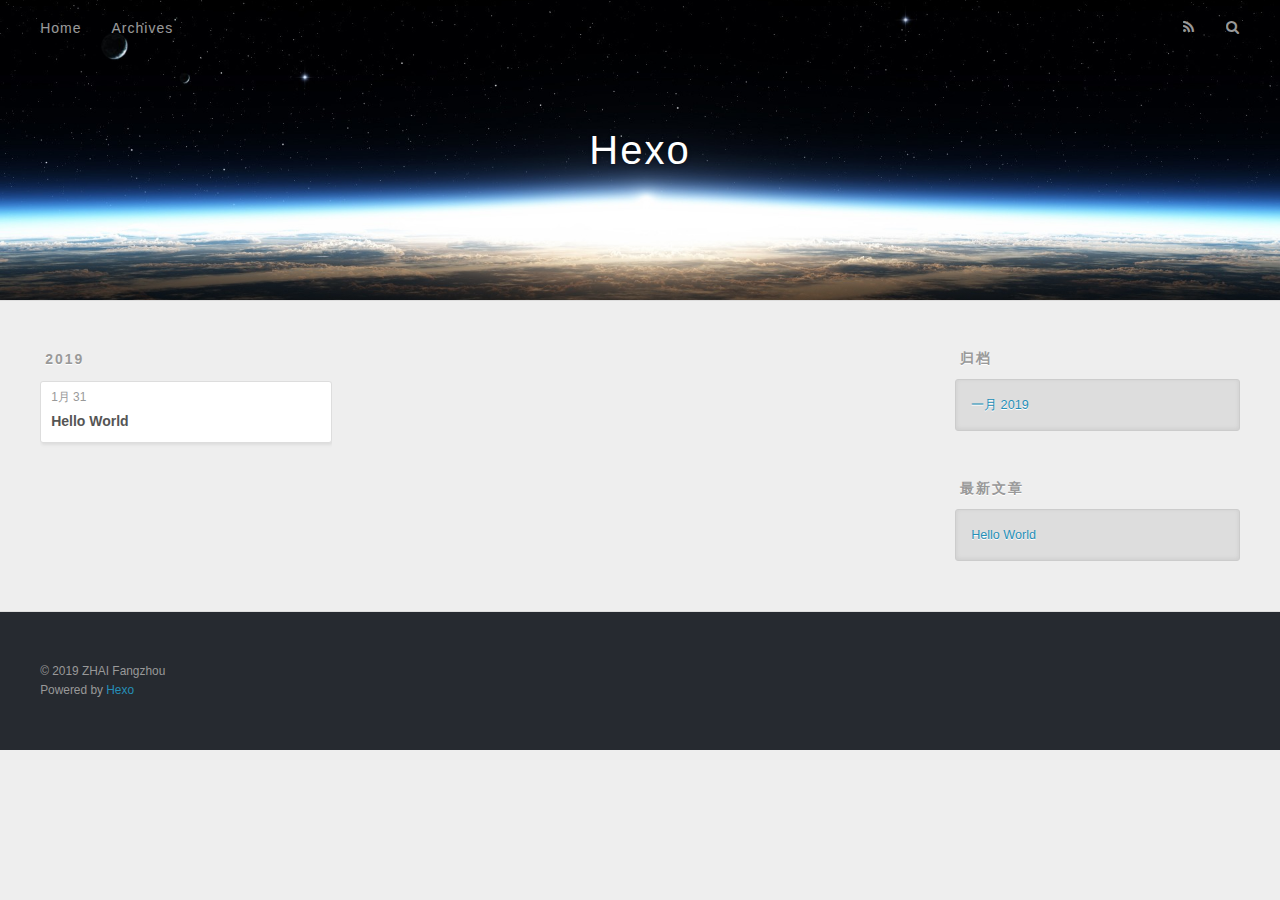
==== archives/index.html @ 112f68cb "Site updated: 2019-01-31 03:21:10" ====
<!DOCTYPE html>
<html>
<head><meta name="generator" content="Hexo 3.8.0">
  <meta charset="utf-8">
  

  
  <title>归档 | Hexo</title>
  <meta name="viewport" content="width=device-width, initial-scale=1, maximum-scale=1">
  <meta property="og:type" content="website">
<meta property="og:title" content="Hexo">
<meta property="og:url" content="http://yoursite.com/archives/index.html">
<meta property="og:site_name" content="Hexo">
<meta property="og:locale" content="zh-CN">
<meta name="twitter:card" content="summary">
<meta name="twitter:title" content="Hexo">
  
    <link rel="alternate" href="/atom.xml" title="Hexo" type="application/atom+xml">
  
  
    <link rel="icon" href="/favicon.png">
  
  
    <link href="//fonts.googleapis.com/css?family=Source+Code+Pro" rel="stylesheet" type="text/css">
  
  <link rel="stylesheet" href="/css/style.css">
</head>
</html>
<body>
  <div id="container">
    <div id="wrap">
      <header id="header">
  <div id="banner"></div>
  <div id="header-outer" class="outer">
    <div id="header-title" class="inner">
      <h1 id="logo-wrap">
        <a href="/" id="logo">Hexo</a>
      </h1>
      
    </div>
    <div id="header-inner" class="inner">
      <nav id="main-nav">
        <a id="main-nav-toggle" class="nav-icon"></a>
        
          <a class="main-nav-link" href="/">Home</a>
        
          <a class="main-nav-link" href="/archives">Archives</a>
        
      </nav>
      <nav id="sub-nav">
        
          <a id="nav-rss-link" class="nav-icon" href="/atom.xml" title="RSS Feed"></a>
        
        <a id="nav-search-btn" class="nav-icon" title="搜索"></a>
      </nav>
      <div id="search-form-wrap">
        <form action="//google.com/search" method="get" accept-charset="UTF-8" class="search-form"><input type="search" name="q" class="search-form-input" placeholder="Search"><button type="submit" class="search-form-submit">&#xF002;</button><input type="hidden" name="sitesearch" value="http://yoursite.com"></form>
      </div>
    </div>
  </div>
</header>
      <div class="outer">
        <section id="main">
  
  
    
    
      
      
      <section class="archives-wrap">
        <div class="archive-year-wrap">
          <a href="/archives/2019" class="archive-year">2019</a>
        </div>
        <div class="archives">
    
    <article class="archive-article archive-type-post">
  <div class="archive-article-inner">
    <header class="archive-article-header">
      <a href="/2019/01/31/hello-world/" class="archive-article-date">
  <time datetime="2019-01-30T18:17:20.003Z" itemprop="datePublished">1月 31</time>
</a>
      
  
    <h1 itemprop="name">
      <a class="archive-article-title" href="/2019/01/31/hello-world/">Hello World</a>
    </h1>
  

    </header>
  </div>
</article>
  
  
    </div></section>
  


</section>
        
          <aside id="sidebar">
  
    

  
    

  
    
  
    
  <div class="widget-wrap">
    <h3 class="widget-title">归档</h3>
    <div class="widget">
      <ul class="archive-list"><li class="archive-list-item"><a class="archive-list-link" href="/archives/2019/01/">一月 2019</a></li></ul>
    </div>
  </div>


  
    
  <div class="widget-wrap">
    <h3 class="widget-title">最新文章</h3>
    <div class="widget">
      <ul>
        
          <li>
            <a href="/2019/01/31/hello-world/">Hello World</a>
          </li>
        
      </ul>
    </div>
  </div>

  
</aside>
        
      </div>
      <footer id="footer">
  
  <div class="outer">
    <div id="footer-info" class="inner">
      &copy; 2019 ZHAI Fangzhou<br>
      Powered by <a href="http://hexo.io/" target="_blank">Hexo</a>
    </div>
  </div>
</footer>
    </div>
    <nav id="mobile-nav">
  
    <a href="/" class="mobile-nav-link">Home</a>
  
    <a href="/archives" class="mobile-nav-link">Archives</a>
  
</nav>
    

<script src="//ajax.googleapis.com/ajax/libs/jquery/2.0.3/jquery.min.js"></script>


  <link rel="stylesheet" href="/fancybox/jquery.fancybox.css">
  <script src="/fancybox/jquery.fancybox.pack.js"></script>


<script src="/js/script.js"></script>



  </div>
</body>
</html>
---- css/style.css ----
body {
  width: 100%;
}
body:before,
body:after {
  content: "";
  display: table;
}
body:after {
  clear: both;
}
html,
body,
div,
span,
applet,
object,
iframe,
h1,
h2,
h3,
h4,
h5,
h6,
p,
blockquote,
pre,
a,
abbr,
acronym,
address,
big,
cite,
code,
del,
dfn,
em,
img,
ins,
kbd,
q,
s,
samp,
small,
strike,
strong,
sub,
sup,
tt,
var,
dl,
dt,
dd,
ol,
ul,
li,
fieldset,
form,
label,
legend,
table,
caption,
tbody,
tfoot,
thead,
tr,
th,
td {
  margin: 0;
  padding: 0;
  border: 0;
  outline: 0;
  font-weight: inherit;
  font-style: inherit;
  font-family: inherit;
  font-size: 100%;
  vertical-align: baseline;
}
body {
  line-height: 1;
  color: #000;
  background: #fff;
}
ol,
ul {
  list-style: none;
}
table {
  border-collapse: separate;
  border-spacing: 0;
  vertical-align: middle;
}
caption,
th,
td {
  text-align: left;
  font-weight: normal;
  vertical-align: middle;
}
a img {
  border: none;
}
input,
button {
  margin: 0;
  padding: 0;
}
input::-moz-focus-inner,
button::-moz-focus-inner {
  border: 0;
  padding: 0;
}
@font-face {
  font-family: FontAwesome;
  font-style: normal;
  font-weight: normal;
  src: url("fonts/fontawesome-webfont.eot?v=#4.0.3");
  src: url("fonts/fontawesome-webfont.eot?#iefix&v=#4.0.3") format("embedded-opentype"), url("fonts/fontawesome-webfont.woff?v=#4.0.3") format("woff"), url("fonts/fontawesome-webfont.ttf?v=#4.0.3") format("truetype"), url("fonts/fontawesome-webfont.svg#fontawesomeregular?v=#4.0.3") format("svg");
}
html,
body,
#container {
  height: 100%;
}
body {
  background: #eee;
  font: 14px -apple-system, BlinkMacSystemFont, "Segoe UI", "Roboto", "Oxygen", "Ubuntu", "Cantarell", "Fira Sans", "Droid Sans", "Helvetica Neue", sans-serif;
  -webkit-text-size-adjust: 100%;
}
.outer {
  max-width: 1220px;
  margin: 0 auto;
  padding: 0 20px;
}
.outer:before,
.outer:after {
  content: "";
  display: table;
}
.outer:after {
  clear: both;
}
.inner {
  display: inline;
  float: left;
  width: 98.33333333333333%;
  margin: 0 0.833333333333333%;
}
.left,
.alignleft {
  float: left;
}
.right,
.alignright {
  float: right;
}
.clear {
  clear: both;
}
#container {
  position: relative;
}
.mobile-nav-on {
  overflow: hidden;
}
#wrap {
  height: 100%;
  width: 100%;
  position: absolute;
  top: 0;
  left: 0;
  -webkit-transition: 0.2s ease-out;
  -moz-transition: 0.2s ease-out;
  -ms-transition: 0.2s ease-out;
  transition: 0.2s ease-out;
  z-index: 1;
  background: #eee;
}
.mobile-nav-on #wrap {
  left: 280px;
}
@media screen and (min-width: 768px) {
  #main {
    display: inline;
    float: left;
    width: 73.33333333333333%;
    margin: 0 0.833333333333333%;
  }
}
.article-date,
.article-category-link,
.archive-year,
.widget-title {
  text-decoration: none;
  text-transform: uppercase;
  letter-spacing: 2px;
  color: #999;
  margin-bottom: 1em;
  margin-left: 5px;
  line-height: 1em;
  text-shadow: 0 1px #fff;
  font-weight: bold;
}
.article-inner,
.archive-article-inner {
  background: #fff;
  -webkit-box-shadow: 1px 2px 3px #ddd;
  box-shadow: 1px 2px 3px #ddd;
  border: 1px solid #ddd;
  border-radius: 3px;
}
.article-entry h1,
.widget h1 {
  font-size: 2em;
}
.article-entry h2,
.widget h2 {
  font-size: 1.5em;
}
.article-entry h3,
.widget h3 {
  font-size: 1.3em;
}
.article-entry h4,
.widget h4 {
  font-size: 1.2em;
}
.article-entry h5,
.widget h5 {
  font-size: 1em;
}
.article-entry h6,
.widget h6 {
  font-size: 1em;
  color: #999;
}
.article-entry hr,
.widget hr {
  border: 1px dashed #ddd;
}
.article-entry strong,
.widget strong {
  font-weight: bold;
}
.article-entry em,
.widget em,
.article-entry cite,
.widget cite {
  font-style: italic;
}
.article-entry sup,
.widget sup,
.article-entry sub,
.widget sub {
  font-size: 0.75em;
  line-height: 0;
  position: relative;
  vertical-align: baseline;
}
.article-entry sup,
.widget sup {
  top: -0.5em;
}
.article-entry sub,
.widget sub {
  bottom: -0.2em;
}
.article-entry small,
.widget small {
  font-size: 0.85em;
}
.article-entry acronym,
.widget acronym,
.article-entry abbr,
.widget abbr {
  border-bottom: 1px dotted;
}
.article-entry ul,
.widget ul,
.article-entry ol,
.widget ol,
.article-entry dl,
.widget dl {
  margin: 0 20px;
  line-height: 1.6em;
}
.article-entry ul ul,
.widget ul ul,
.article-entry ol ul,
.widget ol ul,
.article-entry ul ol,
.widget ul ol,
.article-entry ol ol,
.widget ol ol {
  margin-top: 0;
  margin-bottom: 0;
}
.article-entry ul,
.widget ul {
  list-style: disc;
}
.article-entry ol,
.widget ol {
  list-style: decimal;
}
.article-entry dt,
.widget dt {
  font-weight: bold;
}
#header {
  height: 300px;
  position: relative;
  border-bottom: 1px solid #ddd;
}
#header:before,
#header:after {
  content: "";
  position: absolute;
  left: 0;
  right: 0;
  height: 40px;
}
#header:before {
  top: 0;
  background: -webkit-linear-gradient(rgba(0,0,0,0.2), transparent);
  background: -moz-linear-gradient(rgba(0,0,0,0.2), transparent);
  background: -ms-linear-gradient(rgba(0,0,0,0.2), transparent);
  background: linear-gradient(rgba(0,0,0,0.2), transparent);
}
#header:after {
  bottom: 0;
  background: -webkit-linear-gradient(transparent, rgba(0,0,0,0.2));
  background: -moz-linear-gradient(transparent, rgba(0,0,0,0.2));
  background: -ms-linear-gradient(transparent, rgba(0,0,0,0.2));
  background: linear-gradient(transparent, rgba(0,0,0,0.2));
}
#header-outer {
  height: 100%;
  position: relative;
}
#header-inner {
  position: relative;
  overflow: hidden;
}
#banner {
  position: absolute;
  top: 0;
  left: 0;
  width: 100%;
  height: 100%;
  background: url("images/banner.jpg") center #000;
  -webkit-background-size: cover;
  -moz-background-size: cover;
  background-size: cover;
  z-index: -1;
}
#header-title {
  text-align: center;
  height: 40px;
  position: absolute;
  top: 50%;
  left: 0;
  margin-top: -20px;
}
#logo,
#subtitle {
  text-decoration: none;
  color: #fff;
  font-weight: 300;
  text-shadow: 0 1px 4px rgba(0,0,0,0.3);
}
#logo {
  font-size: 40px;
  line-height: 40px;
  letter-spacing: 2px;
}
#subtitle {
  font-size: 16px;
  line-height: 16px;
  letter-spacing: 1px;
}
#subtitle-wrap {
  margin-top: 16px;
}
#main-nav {
  float: left;
  margin-left: -15px;
}
.nav-icon,
.main-nav-link {
  float: left;
  color: #fff;
  opacity: 0.6;
  text-decoration: none;
  text-shadow: 0 1px rgba(0,0,0,0.2);
  -webkit-transition: opacity 0.2s;
  -moz-transition: opacity 0.2s;
  -ms-transition: opacity 0.2s;
  transition: opacity 0.2s;
  display: block;
  padding: 20px 15px;
}
.nav-icon:hover,
.main-nav-link:hover {
  opacity: 1;
}
.nav-icon {
  font-family: FontAwesome;
  text-align: center;
  font-size: 14px;
  width: 14px;
  height: 14px;
  padding: 20px 15px;
  position: relative;
  cursor: pointer;
}
.main-nav-link {
  font-weight: 300;
  letter-spacing: 1px;
}
@media screen and (max-width: 479px) {
  .main-nav-link {
    display: none;
  }
}
#main-nav-toggle {
  display: none;
}
#main-nav-toggle:before {
  content: "\f0c9";
}
@media screen and (max-width: 479px) {
  #main-nav-toggle {
    display: block;
  }
}
#sub-nav {
  float: right;
  margin-right: -15px;
}
#nav-rss-link:before {
  content: "\f09e";
}
#nav-search-btn:before {
  content: "\f002";
}
#search-form-wrap {
  position: absolute;
  top: 15px;
  width: 150px;
  height: 30px;
  right: -150px;
  opacity: 0;
  -webkit-transition: 0.2s ease-out;
  -moz-transition: 0.2s ease-out;
  -ms-transition: 0.2s ease-out;
  transition: 0.2s ease-out;
}
#search-form-wrap.on {
  opacity: 1;
  right: 0;
}
@media screen and (max-width: 479px) {
  #search-form-wrap {
    width: 100%;
    right: -100%;
  }
}
.search-form {
  position: absolute;
  top: 0;
  left: 0;
  right: 0;
  background: #fff;
  padding: 5px 15px;
  border-radius: 15px;
  -webkit-box-shadow: 0 0 10px rgba(0,0,0,0.3);
  box-shadow: 0 0 10px rgba(0,0,0,0.3);
}
.search-form-input {
  border: none;
  background: none;
  color: #555;
  width: 100%;
  font: 13px -apple-system, BlinkMacSystemFont, "Segoe UI", "Roboto", "Oxygen", "Ubuntu", "Cantarell", "Fira Sans", "Droid Sans", "Helvetica Neue", sans-serif;
  outline: none;
}
.search-form-input::-webkit-search-results-decoration,
.search-form-input::-webkit-search-cancel-button {
  -webkit-appearance: none;
}
.search-form-submit {
  position: absolute;
  top: 50%;
  right: 10px;
  margin-top: -7px;
  font: 13px FontAwesome;
  border: none;
  background: none;
  color: #bbb;
  cursor: pointer;
}
.search-form-submit:hover,
.search-form-submit:focus {
  color: #777;
}
.article {
  margin: 50px 0;
}
.article-inner {
  overflow: hidden;
}
.article-meta:before,
.article-meta:after {
  content: "";
  display: table;
}
.article-meta:after {
  clear: both;
}
.article-date {
  float: left;
}
.article-category {
  float: left;
  line-height: 1em;
  color: #ccc;
  text-shadow: 0 1px #fff;
  margin-left: 8px;
}
.article-category:before {
  content: "\2022";
}
.article-category-link {
  margin: 0 12px 1em;
}
.article-header {
  padding: 20px 20px 0;
}
.article-title {
  text-decoration: none;
  font-size: 2em;
  font-weight: bold;
  color: #555;
  line-height: 1.1em;
  -webkit-transition: color 0.2s;
  -moz-transition: color 0.2s;
  -ms-transition: color 0.2s;
  transition: color 0.2s;
}
a.article-title:hover {
  color: #258fb8;
}
.article-entry {
  color: #555;
  padding: 0 20px;
}
.article-entry:before,
.article-entry:after {
  content: "";
  display: table;
}
.article-entry:after {
  clear: both;
}
.article-entry p,
.article-entry table {
  line-height: 1.6em;
  margin: 1.6em 0;
}
.article-entry h1,
.article-entry h2,
.article-entry h3,
.article-entry h4,
.article-entry h5,
.article-entry h6 {
  font-weight: bold;
}
.article-entry h1,
.article-entry h2,
.article-entry h3,
.article-entry h4,
.article-entry h5,
.article-entry h6 {
  line-height: 1.1em;
  margin: 1.1em 0;
}
.article-entry a {
  color: #258fb8;
  text-decoration: none;
}
.article-entry a:hover {
  text-decoration: underline;
}
.article-entry ul,
.article-entry ol,
.article-entry dl {
  margin-top: 1.6em;
  margin-bottom: 1.6em;
}
.article-entry img,
.article-entry video {
  max-width: 100%;
  height: auto;
  display: block;
  margin: auto;
}
.article-entry iframe {
  border: none;
}
.article-entry table {
  width: 100%;
  border-collapse: collapse;
  border-spacing: 0;
}
.article-entry th {
  font-weight: bold;
  border-bottom: 3px solid #ddd;
  padding-bottom: 0.5em;
}
.article-entry td {
  border-bottom: 1px solid #ddd;
  padding: 10px 0;
}
.article-entry blockquote {
  font-family: Georgia, "Times New Roman", serif;
  font-size: 1.4em;
  margin: 1.6em 20px;
  text-align: center;
}
.article-entry blockquote footer {
  font-size: 14px;
  margin: 1.6em 0;
  font-family: -apple-system, BlinkMacSystemFont, "Segoe UI", "Roboto", "Oxygen", "Ubuntu", "Cantarell", "Fira Sans", "Droid Sans", "Helvetica Neue", sans-serif;
}
.article-entry blockquote footer cite:before {
  content: "—";
  padding: 0 0.5em;
}
.article-entry .pullquote {
  text-align: left;
  width: 45%;
  margin: 0;
}
.article-entry .pullquote.left {
  margin-left: 0.5em;
  margin-right: 1em;
}
.article-entry .pullquote.right {
  margin-right: 0.5em;
  margin-left: 1em;
}
.article-entry .caption {
  color: #999;
  display: block;
  font-size: 0.9em;
  margin-top: 0.5em;
  position: relative;
  text-align: center;
}
.article-entry .video-container {
  position: relative;
  padding-top: 56.25%;
  height: 0;
  overflow: hidden;
}
.article-entry .video-container iframe,
.article-entry .video-container object,
.article-entry .video-container embed {
  position: absolute;
  top: 0;
  left: 0;
  width: 100%;
  height: 100%;
  margin-top: 0;
}
.article-more-link a {
  display: inline-block;
  line-height: 1em;
  padding: 6px 15px;
  border-radius: 15px;
  background: #eee;
  color: #999;
  text-shadow: 0 1px #fff;
  text-decoration: none;
}
.article-more-link a:hover {
  background: #258fb8;
  color: #fff;
  text-decoration: none;
  text-shadow: 0 1px #1e7293;
}
.article-footer {
  font-size: 0.85em;
  line-height: 1.6em;
  border-top: 1px solid #ddd;
  padding-top: 1.6em;
  margin: 0 20px 20px;
}
.article-footer:before,
.article-footer:after {
  content: "";
  display: table;
}
.article-footer:after {
  clear: both;
}
.article-footer a {
  color: #999;
  text-decoration: none;
}
.article-footer a:hover {
  color: #555;
}
.article-tag-list-item {
  float: left;
  margin-right: 10px;
}
.article-tag-list-link:before {
  content: "#";
}
.article-comment-link {
  float: right;
}
.article-comment-link:before {
  content: "\f075";
  font-family: FontAwesome;
  padding-right: 8px;
}
.article-share-link {
  cursor: pointer;
  float: right;
  margin-left: 20px;
}
.article-share-link:before {
  content: "\f064";
  font-family: FontAwesome;
  padding-right: 6px;
}
#article-nav {
  position: relative;
}
#article-nav:before,
#article-nav:after {
  content: "";
  display: table;
}
#article-nav:after {
  clear: both;
}
@media screen and (min-width: 768px) {
  #article-nav {
    margin: 50px 0;
  }
  #article-nav:before {
    width: 8px;
    height: 8px;
    position: absolute;
    top: 50%;
    left: 50%;
    margin-top: -4px;
    margin-left: -4px;
    content: "";
    border-radius: 50%;
    background: #ddd;
    -webkit-box-shadow: 0 1px 2px #fff;
    box-shadow: 0 1px 2px #fff;
  }
}
.article-nav-link-wrap {
  text-decoration: none;
  text-shadow: 0 1px #fff;
  color: #999;
  -webkit-box-sizing: border-box;
  -moz-box-sizing: border-box;
  box-sizing: border-box;
  margin-top: 50px;
  text-align: center;
  display: block;
}
.article-nav-link-wrap:hover {
  color: #555;
}
@media screen and (min-width: 768px) {
  .article-nav-link-wrap {
    width: 50%;
    margin-top: 0;
  }
}
@media screen and (min-width: 768px) {
  #article-nav-newer {
    float: left;
    text-align: right;
    padding-right: 20px;
  }
}
@media screen and (min-width: 768px) {
  #article-nav-older {
    float: right;
    text-align: left;
    padding-left: 20px;
  }
}
.article-nav-caption {
  text-transform: uppercase;
  letter-spacing: 2px;
  color: #ddd;
  line-height: 1em;
  font-weight: bold;
}
#article-nav-newer .article-nav-caption {
  margin-right: -2px;
}
.article-nav-title {
  font-size: 0.85em;
  line-height: 1.6em;
  margin-top: 0.5em;
}
.article-share-box {
  position: absolute;
  display: none;
  background: #fff;
  -webkit-box-shadow: 1px 2px 10px rgba(0,0,0,0.2);
  box-shadow: 1px 2px 10px rgba(0,0,0,0.2);
  border-radius: 3px;
  margin-left: -145px;
  overflow: hidden;
  z-index: 1;
}
.article-share-box.on {
  display: block;
}
.article-share-input {
  width: 100%;
  background: none;
  -webkit-box-sizing: border-box;
  -moz-box-sizing: border-box;
  box-sizing: border-box;
  font: 14px -apple-system, BlinkMacSystemFont, "Segoe UI", "Roboto", "Oxygen", "Ubuntu", "Cantarell", "Fira Sans", "Droid Sans", "Helvetica Neue", sans-serif;
  padding: 0 15px;
  color: #555;
  outline: none;
  border: 1px solid #ddd;
  border-radius: 3px 3px 0 0;
  height: 36px;
  line-height: 36px;
}
.article-share-links {
  background: #eee;
}
.article-share-links:before,
.article-share-links:after {
  content: "";
  display: table;
}
.article-share-links:after {
  clear: both;
}
.article-share-twitter,
.article-share-facebook,
.article-share-pinterest,
.article-share-google {
  width: 50px;
  height: 36px;
  display: block;
  float: left;
  position: relative;
  color: #999;
  text-shadow: 0 1px #fff;
}
.article-share-twitter:before,
.article-share-facebook:before,
.article-share-pinterest:before,
.article-share-google:before {
  font-size: 20px;
  font-family: FontAwesome;
  width: 20px;
  height: 20px;
  position: absolute;
  top: 50%;
  left: 50%;
  margin-top: -10px;
  margin-left: -10px;
  text-align: center;
}
.article-share-twitter:hover,
.article-share-facebook:hover,
.article-share-pinterest:hover,
.article-share-google:hover {
  color: #fff;
}
.article-share-twitter:before {
  content: "\f099";
}
.article-share-twitter:hover {
  background: #00aced;
  text-shadow: 0 1px #008abe;
}
.article-share-facebook:before {
  content: "\f09a";
}
.article-share-facebook:hover {
  background: #3b5998;
  text-shadow: 0 1px #2f477a;
}
.article-share-pinterest:before {
  content: "\f0d2";
}
.article-share-pinterest:hover {
  background: #cb2027;
  text-shadow: 0 1px #a21a1f;
}
.article-share-google:before {
  content: "\f0d5";
}
.article-share-google:hover {
  background: #dd4b39;
  text-shadow: 0 1px #be3221;
}
.article-gallery {
  background: #000;
  position: relative;
}
.article-gallery-photos {
  position: relative;
  overflow: hidden;
}
.article-gallery-img {
  display: none;
  max-width: 100%;
}
.article-gallery-img:first-child {
  display: block;
}
.article-gallery-img.loaded {
  position: absolute;
  display: block;
}
.article-gallery-img img {
  display: block;
  max-width: 100%;
  margin: 0 auto;
}
#comments {
  background: #fff;
  -webkit-box-shadow: 1px 2px 3px #ddd;
  box-shadow: 1px 2px 3px #ddd;
  padding: 20px;
  border: 1px solid #ddd;
  border-radius: 3px;
  margin: 50px 0;
}
#comments a {
  color: #258fb8;
}
.archives-wrap {
  margin: 50px 0;
}
.archives:before,
.archives:after {
  content: "";
  display: table;
}
.archives:after {
  clear: both;
}
.archive-year-wrap {
  margin-bottom: 1em;
}
.archives {
  -webkit-column-gap: 10px;
  -moz-column-gap: 10px;
  column-gap: 10px;
}
@media screen and (min-width: 480px) and (max-width: 767px) {
  .archives {
    -webkit-column-count: 2;
    -moz-column-count: 2;
    column-count: 2;
  }
}
@media screen and (min-width: 768px) {
  .archives {
    -webkit-column-count: 3;
    -moz-column-count: 3;
    column-count: 3;
  }
}
.archive-article {
  -webkit-column-break-inside: avoid;
  page-break-inside: avoid;
  overflow: hidden;
  break-inside: avoid-column;
}
.archive-article-inner {
  padding: 10px;
  margin-bottom: 15px;
}
.archive-article-title {
  text-decoration: none;
  font-weight: bold;
  color: #555;
  -webkit-transition: color 0.2s;
  -moz-transition: color 0.2s;
  -ms-transition: color 0.2s;
  transition: color 0.2s;
  line-height: 1.6em;
}
.archive-article-title:hover {
  color: #258fb8;
}
.archive-article-footer {
  margin-top: 1em;
}
.archive-article-date {
  color: #999;
  text-decoration: none;
  font-size: 0.85em;
  line-height: 1em;
  margin-bottom: 0.5em;
  display: block;
}
#page-nav {
  margin: 50px auto;
  background: #fff;
  -webkit-box-shadow: 1px 2px 3px #ddd;
  box-shadow: 1px 2px 3px #ddd;
  border: 1px solid #ddd;
  border-radius: 3px;
  text-align: center;
  color: #999;
  overflow: hidden;
}
#page-nav:before,
#page-nav:after {
  content: "";
  display: table;
}
#page-nav:after {
  clear: both;
}
#page-nav a,
#page-nav span {
  padding: 10px 20px;
  line-height: 1;
  height: 2ex;
}
#page-nav a {
  color: #999;
  text-decoration: none;
}
#page-nav a:hover {
  background: #999;
  color: #fff;
}
#page-nav .prev {
  float: left;
}
#page-nav .next {
  float: right;
}
#page-nav .page-number {
  display: inline-block;
}
@media screen and (max-width: 479px) {
  #page-nav .page-number {
    display: none;
  }
}
#page-nav .current {
  color: #555;
  font-weight: bold;
}
#page-nav .space {
  color: #ddd;
}
#footer {
  background: #262a30;
  padding: 50px 0;
  border-top: 1px solid #ddd;
  color: #999;
}
#footer a {
  color: #258fb8;
  text-decoration: none;
}
#footer a:hover {
  text-decoration: underline;
}
#footer-info {
  line-height: 1.6em;
  font-size: 0.85em;
}
.article-entry pre,
.article-entry .highlight {
  background: #2d2d2d;
  margin: 0 -20px;
  padding: 15px 20px;
  border-style: solid;
  border-color: #ddd;
  border-width: 1px 0;
  overflow: auto;
  color: #ccc;
  line-height: 22.400000000000002px;
}
.article-entry .highlight .gutter pre,
.article-entry .gist .gist-file .gist-data .line-numbers {
  color: #666;
  font-size: 0.85em;
}
.article-entry pre,
.article-entry code {
  font-family: "Source Code Pro", Consolas, Monaco, Menlo, Consolas, monospace;
}
.article-entry code {
  background: #eee;
  text-shadow: 0 1px #fff;
  padding: 0 0.3em;
}
.article-entry pre code {
  background: none;
  text-shadow: none;
  padding: 0;
}
.article-entry .highlight pre {
  border: none;
  margin: 0;
  padding: 0;
}
.article-entry .highlight table {
  margin: 0;
  width: auto;
}
.article-entry .highlight td {
  border: none;
  padding: 0;
}
.article-entry .highlight figcaption {
  font-size: 0.85em;
  color: #999;
  line-height: 1em;
  margin-bottom: 1em;
}
.article-entry .highlight figcaption:before,
.article-entry .highlight figcaption:after {
  content: "";
  display: table;
}
.article-entry .highlight figcaption:after {
  clear: both;
}
.article-entry .highlight figcaption a {
  float: right;
}
.article-entry .highlight .gutter pre {
  text-align: right;
  padding-right: 20px;
}
.article-entry .highlight .line {
  height: 22.400000000000002px;
}
.article-entry .highlight .line.marked {
  background: #515151;
}
.article-entry .gist {
  margin: 0 -20px;
  border-style: solid;
  border-color: #ddd;
  border-width: 1px 0;
  background: #2d2d2d;
  padding: 15px 20px 15px 0;
}
.article-entry .gist .gist-file {
  border: none;
  font-family: "Source Code Pro", Consolas, Monaco, Menlo, Consolas, monospace;
  margin: 0;
}
.article-entry .gist .gist-file .gist-data {
  background: none;
  border: none;
}
.article-entry .gist .gist-file .gist-data .line-numbers {
  background: none;
  border: none;
  padding: 0 20px 0 0;
}
.article-entry .gist .gist-file .gist-data .line-data {
  padding: 0 !important;
}
.article-entry .gist .gist-file .highlight {
  margin: 0;
  padding: 0;
  border: none;
}
.article-entry .gist .gist-file .gist-meta {
  background: #2d2d2d;
  color: #999;
  font: 0.85em -apple-system, BlinkMacSystemFont, "Segoe UI", "Roboto", "Oxygen", "Ubuntu", "Cantarell", "Fira Sans", "Droid Sans", "Helvetica Neue", sans-serif;
  text-shadow: 0 0;
  padding: 0;
  margin-top: 1em;
  margin-left: 20px;
}
.article-entry .gist .gist-file .gist-meta a {
  color: #258fb8;
  font-weight: normal;
}
.article-entry .gist .gist-file .gist-meta a:hover {
  text-decoration: underline;
}
pre .comment,
pre .title {
  color: #999;
}
pre .variable,
pre .attribute,
pre .tag,
pre .regexp,
pre .ruby .constant,
pre .xml .tag .title,
pre .xml .pi,
pre .xml .doctype,
pre .html .doctype,
pre .css .id,
pre .css .class,
pre .css .pseudo {
  color: #f2777a;
}
pre .number,
pre .preprocessor,
pre .built_in,
pre .literal,
pre .params,
pre .constant {
  color: #f99157;
}
pre .class,
pre .ruby .class .title,
pre .css .rules .attribute {
  color: #9c9;
}
pre .string,
pre .value,
pre .inheritance,
pre .header,
pre .ruby .symbol,
pre .xml .cdata {
  color: #9c9;
}
pre .css .hexcolor {
  color: #6cc;
}
pre .function,
pre .python .decorator,
pre .python .title,
pre .ruby .function .title,
pre .ruby .title .keyword,
pre .perl .sub,
pre .javascript .title,
pre .coffeescript .title {
  color: #69c;
}
pre .keyword,
pre .javascript .function {
  color: #c9c;
}
@media screen and (max-width: 479px) {
  #mobile-nav {
    position: absolute;
    top: 0;
    left: 0;
    width: 280px;
    height: 100%;
    background: #191919;
    border-right: 1px solid #fff;
  }
}
@media screen and (max-width: 479px) {
  .mobile-nav-link {
    display: block;
    color: #999;
    text-decoration: none;
    padding: 15px 20px;
    font-weight: bold;
  }
  .mobile-nav-link:hover {
    color: #fff;
  }
}
@media screen and (min-width: 768px) {
  #sidebar {
    display: inline;
    float: left;
    width: 23.333333333333332%;
    margin: 0 0.833333333333333%;
  }
}
.widget-wrap {
  margin: 50px 0;
}
.widget {
  color: #777;
  text-shadow: 0 1px #fff;
  background: #ddd;
  -webkit-box-shadow: 0 -1px 4px #ccc inset;
  box-shadow: 0 -1px 4px #ccc inset;
  border: 1px solid #ccc;
  padding: 15px;
  border-radius: 3px;
}
.widget a {
  color: #258fb8;
  text-decoration: none;
}
.widget a:hover {
  text-decoration: underline;
}
.widget ul ul,
.widget ol ul,
.widget dl ul,
.widget ul ol,
.widget ol ol,
.widget dl ol,
.widget ul dl,
.widget ol dl,
.widget dl dl {
  margin-left: 15px;
  list-style: disc;
}
.widget {
  line-height: 1.6em;
  word-wrap: break-word;
  font-size: 0.9em;
}
.widget ul,
.widget ol {
  list-style: none;
  margin: 0;
}
.widget ul ul,
.widget ol ul,
.widget ul ol,
.widget ol ol {
  margin: 0 20px;
}
.widget ul ul,
.widget ol ul {
  list-style: disc;
}
.widget ul ol,
.widget ol ol {
  list-style: decimal;
}
.category-list-count,
.tag-list-count,
.archive-list-count {
  padding-left: 5px;
  color: #999;
  font-size: 0.85em;
}
.category-list-count:before,
.tag-list-count:before,
.archive-list-count:before {
  content: "(";
}
.category-list-count:after,
.tag-list-count:after,
.archive-list-count:after {
  content: ")";
}
.tagcloud a {
  margin-right: 5px;
  display: inline-block;
}
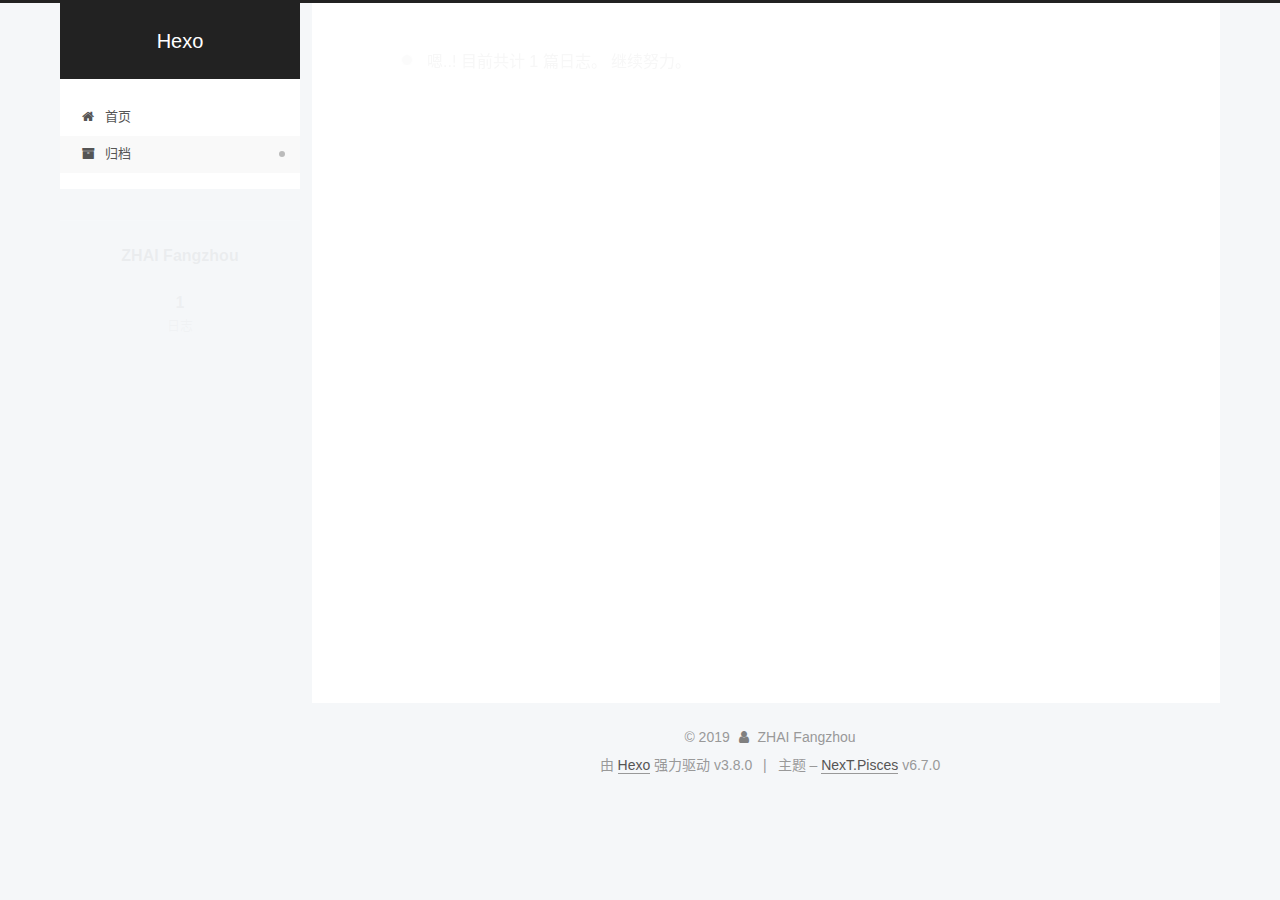
==== commit 9be458df: "Site updated: 2019-01-31 03:28:01" ====
--- a/archives/index.html
+++ b/archives/index.html
@@ -1,12 +1,101 @@
 <!DOCTYPE html>
-<html>
+
+
+
+
+
+
+
+
+
+
+
+
+  
+
+
+<html class="theme-next pisces use-motion" lang="zh-CN">
 <head><meta name="generator" content="Hexo 3.8.0">
-  <meta charset="utf-8">
-  
-
-  
-  <title>归档 | Hexo</title>
-  <meta name="viewport" content="width=device-width, initial-scale=1, maximum-scale=1">
+  <meta charset="UTF-8">
+<meta http-equiv="X-UA-Compatible" content="IE=edge">
+<meta name="viewport" content="width=device-width, initial-scale=1, maximum-scale=2">
+<meta name="theme-color" content="#222">
+
+
+
+
+
+
+
+
+
+
+
+
+
+
+
+
+
+
+
+
+
+
+
+
+
+
+<link rel="stylesheet" href="/lib/font-awesome/css/font-awesome.min.css?v=4.6.2">
+
+<link rel="stylesheet" href="/css/main.css?v=6.7.0">
+
+
+  <link rel="apple-touch-icon" sizes="180x180" href="/images/apple-touch-icon-next.png?v=6.7.0">
+
+
+  <link rel="icon" type="image/png" sizes="32x32" href="/images/favicon-32x32-next.png?v=6.7.0">
+
+
+  <link rel="icon" type="image/png" sizes="16x16" href="/images/favicon-16x16-next.png?v=6.7.0">
+
+
+  <link rel="mask-icon" href="/images/logo.svg?v=6.7.0" color="#222">
+
+
+
+
+
+
+
+<script id="hexo.configurations">
+  var NexT = window.NexT || {};
+  var CONFIG = {
+    root: '/',
+    scheme: 'Pisces',
+    version: '6.7.0',
+    sidebar: {"position":"left","display":"post","offset":12,"b2t":false,"scrollpercent":false,"onmobile":false},
+    fancybox: false,
+    fastclick: false,
+    lazyload: false,
+    tabs: true,
+    motion: {"enable":true,"async":false,"transition":{"post_block":"fadeIn","post_header":"slideDownIn","post_body":"slideDownIn","coll_header":"slideLeftIn","sidebar":"slideUpIn"}},
+    algolia: {
+      applicationID: '',
+      apiKey: '',
+      indexName: '',
+      hits: {"per_page":10},
+      labels: {"input_placeholder":"Search for Posts","hits_empty":"We didn't find any results for the search: ${query}","hits_stats":"${hits} results found in ${time} ms"}
+    }
+  };
+</script>
+
+
+  
+
+
+
+
   <meta property="og:type" content="website">
 <meta property="og:title" content="Hexo">
 <meta property="og:url" content="http://yoursite.com/archives/index.html">
@@ -14,157 +103,505 @@
 <meta property="og:locale" content="zh-CN">
 <meta name="twitter:card" content="summary">
 <meta name="twitter:title" content="Hexo">
-  
-    <link rel="alternate" href="/atom.xml" title="Hexo" type="application/atom+xml">
-  
-  
-    <link rel="icon" href="/favicon.png">
-  
-  
-    <link href="//fonts.googleapis.com/css?family=Source+Code+Pro" rel="stylesheet" type="text/css">
-  
-  <link rel="stylesheet" href="/css/style.css">
+
+
+
+
+
+
+  <link rel="canonical" href="http://yoursite.com/archives/">
+
+
+
+<script id="page.configurations">
+  CONFIG.page = {
+    sidebar: "",
+  };
+</script>
+
+  <title>归档 | Hexo</title>
+  
+
+
+
+
+
+
+
+
+
+
+
+
+  <noscript>
+  <style>
+  .use-motion .motion-element,
+  .use-motion .brand,
+  .use-motion .menu-item,
+  .sidebar-inner,
+  .use-motion .post-block,
+  .use-motion .pagination,
+  .use-motion .comments,
+  .use-motion .post-header,
+  .use-motion .post-body,
+  .use-motion .collection-title { opacity: initial; }
+
+  .use-motion .logo,
+  .use-motion .site-title,
+  .use-motion .site-subtitle {
+    opacity: initial;
+    top: initial;
+  }
+
+  .use-motion .logo-line-before i { left: initial; }
+  .use-motion .logo-line-after i { right: initial; }
+  </style>
+</noscript>
+
 </head>
-</html>
-<body>
-  <div id="container">
-    <div id="wrap">
-      <header id="header">
-  <div id="banner"></div>
-  <div id="header-outer" class="outer">
-    <div id="header-title" class="inner">
-      <h1 id="logo-wrap">
-        <a href="/" id="logo">Hexo</a>
-      </h1>
-      
+
+<body itemscope="" itemtype="http://schema.org/WebPage" lang="zh-CN">
+
+  
+  
+    
+  
+
+  <div class="container sidebar-position-left page-archive">
+    <div class="headband"></div>
+
+    <header id="header" class="header" itemscope="" itemtype="http://schema.org/WPHeader">
+      <div class="header-inner"><div class="site-brand-wrapper">
+  <div class="site-meta">
+    
+
+    <div class="custom-logo-site-title">
+      <a href="/" class="brand" rel="start">
+        <span class="logo-line-before"><i></i></span>
+        <span class="site-title">Hexo</span>
+        <span class="logo-line-after"><i></i></span>
+      </a>
     </div>
-    <div id="header-inner" class="inner">
-      <nav id="main-nav">
-        <a id="main-nav-toggle" class="nav-icon"></a>
-        
-          <a class="main-nav-link" href="/">Home</a>
-        
-          <a class="main-nav-link" href="/archives">Archives</a>
-        
-      </nav>
-      <nav id="sub-nav">
-        
-          <a id="nav-rss-link" class="nav-icon" href="/atom.xml" title="RSS Feed"></a>
-        
-        <a id="nav-search-btn" class="nav-icon" title="搜索"></a>
-      </nav>
-      <div id="search-form-wrap">
-        <form action="//google.com/search" method="get" accept-charset="UTF-8" class="search-form"><input type="search" name="q" class="search-form-input" placeholder="Search"><button type="submit" class="search-form-submit">&#xF002;</button><input type="hidden" name="sitesearch" value="http://yoursite.com"></form>
+    
+    
+  </div>
+
+  <div class="site-nav-toggle">
+    <button aria-label="切换导航栏">
+      <span class="btn-bar"></span>
+      <span class="btn-bar"></span>
+      <span class="btn-bar"></span>
+    </button>
+  </div>
+</div>
+
+
+
+<nav class="site-nav">
+  
+    <ul id="menu" class="menu">
+      
+        
+        
+        
+          
+          <li class="menu-item menu-item-home">
+
+    
+    
+    
+      
+    
+
+    
+
+    <a href="/" rel="section"><i class="menu-item-icon fa fa-fw fa-home"></i> <br>首页</a>
+
+  </li>
+        
+        
+        
+          
+          <li class="menu-item menu-item-archives menu-item-active">
+
+    
+    
+    
+      
+    
+
+    
+
+    <a href="/archives/" rel="section"><i class="menu-item-icon fa fa-fw fa-archive"></i> <br>归档</a>
+
+  </li>
+
+      
+      
+    </ul>
+  
+
+  
+
+  
+</nav>
+
+
+
+  
+
+
+
+</div>
+    </header>
+
+    
+
+
+    <main id="main" class="main">
+      <div class="main-inner">
+        <div class="content-wrap">
+          
+            
+
+    
+    
+      
+      
+    
+      
+      
+    
+    
+
+  
+
+
+          
+          <div id="content" class="content">
+            
+
+  
+  
+  
+  <div class="post-block archive">
+    <div id="posts" class="posts-collapse">
+      <span class="archive-move-on"></span>
+
+      
+      <span class="archive-page-counter">
+        
+        
+        
+          
+        
+        嗯..! 目前共计 1 篇日志。 继续努力。
+      </span>
+      
+
+      
+
+        
+        
+        
+
+        
+          
+          <div class="collection-title">
+            <h1 class="archive-year" id="archive-year-2019">2019</h1>
+          </div>
+        
+        
+
+        
+
+  <article class="post post-type-normal" itemscope="" itemtype="http://schema.org/Article">
+    <header class="post-header">
+
+      <h2 class="post-title">
+        
+          <a class="post-title-link" href="/2019/01/31/hello-world/" itemprop="url">
+            
+              <span itemprop="name">Hello World</span>
+            
+          </a>
+        
+      </h2>
+
+      <div class="post-meta">
+        <time class="post-time" itemprop="dateCreated" datetime="2019-01-31T03:17:20+09:00" content="2019-01-31">
+          01-31
+        </time>
       </div>
+
+    </header>
+  </article>
+
+
+
+      
+
     </div>
   </div>
-</header>
-      <div class="outer">
-        <section id="main">
-  
-  
-    
-    
-      
-      
-      <section class="archives-wrap">
-        <div class="archive-year-wrap">
-          <a href="/archives/2019" class="archive-year">2019</a>
+  
+  
+  
+
+  
+
+
+
+          </div>
+          
+
         </div>
-        <div class="archives">
-    
-    <article class="archive-article archive-type-post">
-  <div class="archive-article-inner">
-    <header class="archive-article-header">
-      <a href="/2019/01/31/hello-world/" class="archive-article-date">
-  <time datetime="2019-01-30T18:17:20.003Z" itemprop="datePublished">1月 31</time>
-</a>
-      
-  
-    <h1 itemprop="name">
-      <a class="archive-article-title" href="/2019/01/31/hello-world/">Hello World</a>
-    </h1>
-  
-
-    </header>
-  </div>
-</article>
-  
-  
-    </div></section>
-  
-
-
-</section>
-        
-          <aside id="sidebar">
-  
-    
-
-  
-    
-
-  
-    
-  
-    
-  <div class="widget-wrap">
-    <h3 class="widget-title">归档</h3>
-    <div class="widget">
-      <ul class="archive-list"><li class="archive-list-item"><a class="archive-list-link" href="/archives/2019/01/">一月 2019</a></li></ul>
+        
+          
+  
+  <div class="sidebar-toggle">
+    <div class="sidebar-toggle-line-wrap">
+      <span class="sidebar-toggle-line sidebar-toggle-line-first"></span>
+      <span class="sidebar-toggle-line sidebar-toggle-line-middle"></span>
+      <span class="sidebar-toggle-line sidebar-toggle-line-last"></span>
     </div>
   </div>
 
-
-  
-    
-  <div class="widget-wrap">
-    <h3 class="widget-title">最新文章</h3>
-    <div class="widget">
-      <ul>
-        
-          <li>
-            <a href="/2019/01/31/hello-world/">Hello World</a>
-          </li>
-        
-      </ul>
+  <aside id="sidebar" class="sidebar">
+    
+    <div class="sidebar-inner">
+
+      
+
+      
+
+      <div class="site-overview-wrap sidebar-panel sidebar-panel-active">
+        <div class="site-overview">
+          <div class="site-author motion-element" itemprop="author" itemscope="" itemtype="http://schema.org/Person">
+            
+              <p class="site-author-name" itemprop="name">ZHAI Fangzhou</p>
+              <p class="site-description motion-element" itemprop="description"></p>
+          </div>
+
+          
+            <nav class="site-state motion-element">
+              
+                <div class="site-state-item site-state-posts">
+                
+                  <a href="/archives/">
+                
+                    <span class="site-state-item-count">1</span>
+                    <span class="site-state-item-name">日志</span>
+                  </a>
+                </div>
+              
+
+              
+
+              
+            </nav>
+          
+
+          
+
+          
+
+          
+
+          
+          
+
+          
+            
+          
+          
+
+        </div>
+      </div>
+
+      
+
+      
+
     </div>
+  </aside>
+
+
+        
+      </div>
+    </main>
+
+    <footer id="footer" class="footer">
+      <div class="footer-inner">
+        <div class="copyright">&copy; <span itemprop="copyrightYear">2019</span>
+  <span class="with-love" id="animate">
+    <i class="fa fa-user"></i>
+  </span>
+  <span class="author" itemprop="copyrightHolder">ZHAI Fangzhou</span>
+
+  
+
+  
+</div>
+
+
+  <div class="powered-by">由 <a href="https://hexo.io" class="theme-link" rel="noopener" target="_blank">Hexo</a> 强力驱动 v3.8.0</div>
+
+
+
+  <span class="post-meta-divider">|</span>
+
+
+
+  <div class="theme-info">主题 – <a href="https://theme-next.org" class="theme-link" rel="noopener" target="_blank">NexT.Pisces</a> v6.7.0</div>
+
+
+
+
+        
+
+
+
+
+
+
+
+
+        
+      </div>
+    </footer>
+
+    
+      <div class="back-to-top">
+        <i class="fa fa-arrow-up"></i>
+        
+      </div>
+    
+
+    
+
+    
+
+    
   </div>
 
   
-</aside>
-        
-      </div>
-      <footer id="footer">
-  
-  <div class="outer">
-    <div id="footer-info" class="inner">
-      &copy; 2019 ZHAI Fangzhou<br>
-      Powered by <a href="http://hexo.io/" target="_blank">Hexo</a>
-    </div>
-  </div>
-</footer>
-    </div>
-    <nav id="mobile-nav">
-  
-    <a href="/" class="mobile-nav-link">Home</a>
-  
-    <a href="/archives" class="mobile-nav-link">Archives</a>
-  
-</nav>
-    
-
-<script src="//ajax.googleapis.com/ajax/libs/jquery/2.0.3/jquery.min.js"></script>
-
-
-  <link rel="stylesheet" href="/fancybox/jquery.fancybox.css">
-  <script src="/fancybox/jquery.fancybox.pack.js"></script>
-
-
-<script src="/js/script.js"></script>
-
-
-
-  </div>
+
+<script>
+  if (Object.prototype.toString.call(window.Promise) !== '[object Function]') {
+    window.Promise = null;
+  }
+</script>
+
+
+
+
+
+
+
+
+
+
+
+
+
+
+
+
+
+
+
+
+
+
+
+
+
+
+  
+  <script src="/lib/jquery/index.js?v=2.1.3"></script>
+
+  
+  <script src="/lib/velocity/velocity.min.js?v=1.2.1"></script>
+
+  
+  <script src="/lib/velocity/velocity.ui.min.js?v=1.2.1"></script>
+
+
+  
+
+
+  <script src="/js/src/utils.js?v=6.7.0"></script>
+
+  <script src="/js/src/motion.js?v=6.7.0"></script>
+
+
+
+  
+  
+
+
+  <script src="/js/src/affix.js?v=6.7.0"></script>
+
+  <script src="/js/src/schemes/pisces.js?v=6.7.0"></script>
+
+
+
+  
+
+  
+
+
+  <script src="/js/src/bootstrap.js?v=6.7.0"></script>
+
+
+
+  
+
+
+
+  
+
+
+
+
+
+
+
+
+
+
+
+  
+
+
+
+
+
+  
+
+  
+
+  
+
+  
+
+  
+
+  
+
+  
+
+  
+
+  
+
+  
+
+  
+
+  
+
+  
+
 </body>
-</html>+</html>
--- a/css/main.css
+++ b/css/main.css
@@ -0,0 +1,3018 @@
+/* normalize.css v3.0.2 | MIT License | git.io/normalize */
+html {
+  font-family: sans-serif; /* 1 */
+  -ms-text-size-adjust: 100%; /* 2 */
+  -webkit-text-size-adjust: 100%; /* 2 */
+}
+body {
+  margin: 0;
+}
+article,
+aside,
+details,
+figcaption,
+figure,
+footer,
+header,
+hgroup,
+main,
+menu,
+nav,
+section,
+summary {
+  display: block;
+}
+audio,
+canvas,
+progress,
+video {
+  display: inline-block; /* 1 */
+  vertical-align: baseline; /* 2 */
+}
+audio:not([controls]) {
+  display: none;
+  height: 0;
+}
+[hidden],
+template {
+  display: none;
+}
+a {
+  background-color: transparent;
+}
+a:active,
+a:hover {
+  outline: 0;
+}
+abbr[title] {
+  border-bottom: 1px dotted;
+}
+b,
+strong {
+  font-weight: bold;
+}
+dfn {
+  font-style: italic;
+}
+h1 {
+  font-size: 2em;
+  margin: 0.67em 0;
+}
+mark {
+  background: #ff0;
+  color: #000;
+}
+small {
+  font-size: 80%;
+}
+sub,
+sup {
+  font-size: 75%;
+  line-height: 0;
+  position: relative;
+  vertical-align: baseline;
+}
+sup {
+  top: -0.5em;
+}
+sub {
+  bottom: -0.25em;
+}
+img {
+  border: 0;
+}
+svg:not(:root) {
+  overflow: hidden;
+}
+figure {
+  margin: 1em 40px;
+}
+hr {
+  -moz-box-sizing: content-box;
+  box-sizing: content-box;
+  height: 0;
+}
+pre {
+  overflow: auto;
+}
+code,
+kbd,
+pre,
+samp {
+  font-family: monospace, monospace;
+  font-size: 1em;
+}
+button,
+input,
+optgroup,
+select,
+textarea {
+  color: inherit; /* 1 */
+  font: inherit; /* 2 */
+  margin: 0; /* 3 */
+}
+button {
+  overflow: visible;
+}
+button,
+select {
+  text-transform: none;
+}
+button,
+html input[type="button"],
+input[type="reset"],
+input[type="submit"] {
+  -webkit-appearance: button; /* 2 */
+  cursor: pointer; /* 3 */
+}
+button[disabled],
+html input[disabled] {
+  cursor: default;
+}
+button::-moz-focus-inner,
+input::-moz-focus-inner {
+  border: 0;
+  padding: 0;
+}
+input {
+  line-height: normal;
+}
+input[type="checkbox"],
+input[type="radio"] {
+  box-sizing: border-box; /* 1 */
+  padding: 0; /* 2 */
+}
+input[type="number"]::-webkit-inner-spin-button,
+input[type="number"]::-webkit-outer-spin-button {
+  height: auto;
+}
+input[type="search"] {
+  -webkit-appearance: textfield; /* 1 */
+  -moz-box-sizing: content-box;
+  -webkit-box-sizing: content-box; /* 2 */
+  box-sizing: content-box;
+}
+input[type="search"]::-webkit-search-cancel-button,
+input[type="search"]::-webkit-search-decoration {
+  -webkit-appearance: none;
+}
+fieldset {
+  border: 1px solid #c0c0c0;
+  margin: 0 2px;
+  padding: 0.35em 0.625em 0.75em;
+}
+legend {
+  border: 0; /* 1 */
+  padding: 0; /* 2 */
+}
+textarea {
+  overflow: auto;
+}
+optgroup {
+  font-weight: bold;
+}
+table {
+  border-collapse: collapse;
+  border-spacing: 0;
+}
+td,
+th {
+  padding: 0;
+}
+::selection {
+  background: #262a30;
+  color: #fff;
+}
+body {
+  position: relative;
+  font-family: 'Lato', "PingFang SC", "Microsoft YaHei", sans-serif;
+  font-size: 14px;
+  line-height: 2;
+  color: #555;
+  background: #f5f7f9;
+}
+@media (max-width: 767px) {
+  body {
+    padding-right: 0 !important;
+  }
+}
+@media (min-width: 768px) and (max-width: 991px) {
+  body {
+    padding-right: 0 !important;
+  }
+}
+@media (min-width: 1200px) {
+  body {
+    font-size: 16px;
+  }
+}
+h1,
+h2,
+h3,
+h4,
+h5,
+h6 {
+  margin: 0;
+  padding: 0;
+  font-weight: bold;
+  line-height: 1.5;
+  font-family: 'Lato', "PingFang SC", "Microsoft YaHei", sans-serif;
+}
+h1,
+h2,
+h3,
+h4,
+h5,
+h6 {
+  margin: 20px 0 15px;
+}
+h1 {
+  font-size: 22px;
+}
+h1 code {
+  font-size: 22px;
+}
+@media (max-width: 767px) {
+  h1 {
+    font-size: 18px;
+  }
+  h1 code {
+    font-size: 18px;
+  }
+}
+h2 {
+  font-size: 20px;
+}
+h2 code {
+  font-size: 20px;
+}
+@media (max-width: 767px) {
+  h2 {
+    font-size: 16px;
+  }
+  h2 code {
+    font-size: 16px;
+  }
+}
+h3 {
+  font-size: 18px;
+}
+h3 code {
+  font-size: 18px;
+}
+@media (max-width: 767px) {
+  h3 {
+    font-size: 14px;
+  }
+  h3 code {
+    font-size: 14px;
+  }
+}
+h4 {
+  font-size: 16px;
+}
+h4 code {
+  font-size: 16px;
+}
+@media (max-width: 767px) {
+  h4 {
+    font-size: 12px;
+  }
+  h4 code {
+    font-size: 12px;
+  }
+}
+h5 {
+  font-size: 14px;
+}
+h5 code {
+  font-size: 14px;
+}
+@media (max-width: 767px) {
+  h5 {
+    font-size: 10px;
+  }
+  h5 code {
+    font-size: 10px;
+  }
+}
+h6 {
+  font-size: 12px;
+}
+h6 code {
+  font-size: 12px;
+}
+@media (max-width: 767px) {
+  h6 {
+    font-size: 8px;
+  }
+  h6 code {
+    font-size: 8px;
+  }
+}
+p {
+  margin: 0 0 20px 0;
+}
+a,
+span.exturl {
+  overflow-wrap: break-word;
+  word-wrap: break-word;
+  background-color: transparent;
+  color: #555;
+  text-decoration: none;
+  outline: none;
+  border-bottom: 1px solid #999;
+  cursor: pointer;
+}
+a:hover,
+span.exturl:hover {
+  color: #222;
+  border-bottom-color: #222;
+}
+blockquote {
+  margin: 0;
+  padding: 0;
+}
+img {
+  display: block;
+  margin: auto;
+  max-width: 100%;
+  height: auto;
+}
+hr {
+  margin: 40px 0;
+  height: 3px;
+  border: none;
+  background-color: #ddd;
+  background-image: repeating-linear-gradient(-45deg, #fff, #fff 4px, transparent 4px, transparent 8px);
+}
+blockquote {
+  padding: 0 15px;
+  color: #666;
+  border-left: 4px solid #ddd;
+}
+blockquote cite::before {
+  content: "-";
+  padding: 0 5px;
+}
+dt {
+  font-weight: 700;
+}
+dd {
+  margin: 0;
+  padding: 0;
+}
+kbd {
+  border: 1px solid #ccc;
+  border-radius: 0.2em;
+  box-shadow: 0.1em 0.1em 0.2em rgba(0,0,0,0.1);
+  background-color: #f9f9f9;
+  font-family: inherit;
+  background-image: -webkit-linear-gradient(top, #eee, #fff, #eee);
+  padding: 0.1em 0.3em;
+  white-space: nowrap;
+}
+.text-left {
+  text-align: left;
+}
+.text-center {
+  text-align: center;
+}
+.text-right {
+  text-align: right;
+}
+.text-justify {
+  text-align: justify;
+}
+.text-nowrap {
+  white-space: nowrap;
+}
+.text-lowercase {
+  text-transform: lowercase;
+}
+.text-uppercase {
+  text-transform: uppercase;
+}
+.text-capitalize {
+  text-transform: capitalize;
+}
+.center-block {
+  display: block;
+  margin-left: auto;
+  margin-right: auto;
+}
+.clearfix:before,
+.clearfix:after {
+  content: " ";
+  display: table;
+}
+.clearfix:after {
+  clear: both;
+}
+.pullquote {
+  width: 45%;
+}
+.pullquote.left {
+  float: left;
+  margin-left: 5px;
+  margin-right: 10px;
+}
+.pullquote.right {
+  float: right;
+  margin-left: 10px;
+  margin-right: 5px;
+}
+.affix.affix.affix {
+  position: fixed;
+}
+.translation {
+  margin-top: -20px;
+  font-size: 14px;
+  color: #999;
+}
+.scrollbar-measure {
+  width: 100px;
+  height: 100px;
+  overflow: scroll;
+  position: absolute;
+  top: -9999px;
+}
+.use-motion .motion-element {
+  opacity: 0;
+}
+table {
+  margin: 20px 0;
+  width: 100%;
+  border-collapse: collapse;
+  border-spacing: 0;
+  border: 1px solid #ddd;
+  font-size: 14px;
+  word-break: break-all;
+}
+table>tbody>tr:nth-of-type(odd) {
+  background-color: #f9f9f9;
+}
+table>tbody>tr:hover {
+  background-color: #f5f5f5;
+}
+caption,
+th,
+td {
+  padding: 8px;
+  text-align: left;
+  vertical-align: middle;
+  font-weight: normal;
+}
+th,
+td {
+  border-bottom: 3px solid #ddd;
+  border-right: 1px solid #eee;
+}
+th {
+  padding-bottom: 10px;
+  font-weight: 700;
+}
+td {
+  border-bottom-width: 1px;
+}
+html,
+body {
+  height: 100%;
+}
+.container {
+  position: relative;
+  min-height: 100%;
+}
+.header-inner {
+  margin: 0 auto;
+  padding: 100px 0 70px;
+  width: calc(100% - 20px);
+}
+@media (min-width: 1200px) {
+  .container .header-inner {
+    width: 1160px;
+  }
+}
+@media (min-width: 1600px) {
+  .container .header-inner {
+    width: 73%;
+  }
+}
+.main-inner {
+  margin: 0 auto;
+  width: calc(100% - 20px);
+}
+@media (min-width: 1200px) {
+  .container .main-inner {
+    width: 1160px;
+  }
+}
+@media (min-width: 1600px) {
+  .container .main-inner {
+    width: 73%;
+  }
+}
+.footer {
+  padding: 20px 0;
+}
+.footer-inner {
+  box-sizing: border-box;
+  margin: 0px auto;
+  width: calc(100% - 20px);
+}
+@media (min-width: 1200px) {
+  .container .footer-inner {
+    width: 1160px;
+  }
+}
+@media (min-width: 1600px) {
+  .container .footer-inner {
+    width: 73%;
+  }
+}
+pre,
+.highlight {
+  overflow: auto;
+  margin: 20px 0;
+  padding: 0;
+  font-size: 14px;
+  color: #4d4d4c;
+  background: #f7f7f7;
+  line-height: 1.6;
+}
+pre,
+code {
+  font-family: consolas, Menlo, "PingFang SC", "Microsoft YaHei", monospace;
+}
+code {
+  overflow-wrap: break-word;
+  word-wrap: break-word;
+  padding: 2px 4px;
+  color: #555;
+  background: #eee;
+  border-radius: 3px;
+  font-size: 14px;
+}
+pre {
+  padding: 10px;
+}
+pre code {
+  padding: 0;
+  color: #4d4d4c;
+  background: none;
+  text-shadow: none;
+}
+.highlight {
+  border-radius: 1px;
+}
+.highlight pre {
+  border: none;
+  margin: 0;
+  padding: 10px 0;
+}
+.highlight table {
+  margin: 0;
+  width: auto;
+  border: none;
+}
+.highlight td {
+  border: none;
+  padding: 0;
+}
+.highlight figcaption {
+  font-size: 1em;
+  color: #4d4d4c;
+  line-height: 1em;
+  margin-bottom: 1em;
+  margin: 0em;
+  padding: 0.5em;
+  background: #eee;
+  border-bottom: 1px solid #e9e9e9;
+}
+.highlight figcaption:before,
+.highlight figcaption:after {
+  content: " ";
+  display: table;
+}
+.highlight figcaption:after {
+  clear: both;
+}
+.highlight figcaption a {
+  float: right;
+  color: #4d4d4c;
+}
+.highlight figcaption a:hover {
+  border-bottom-color: #4d4d4c;
+}
+.highlight .gutter pre {
+  padding-left: 10px;
+  padding-right: 10px;
+  color: #869194;
+  text-align: right;
+  background-color: #eff2f3;
+}
+.highlight .code pre {
+  width: 100%;
+  padding-left: 10px;
+  padding-right: 10px;
+  background-color: #f7f7f7;
+}
+.highlight .line {
+  height: 20px;
+}
+.gutter {
+  -webkit-user-select: none;
+  -moz-user-select: none;
+  -ms-user-select: none;
+  user-select: none;
+}
+.gist table {
+  width: auto;
+}
+.gist table td {
+  border: none;
+}
+pre .deletion {
+  background: #fdd;
+}
+pre .addition {
+  background: #dfd;
+}
+pre .meta {
+  color: #8959a8;
+}
+pre .comment {
+  color: #8e908c;
+}
+pre .variable,
+pre .attribute,
+pre .tag,
+pre .name,
+pre .regexp,
+pre .ruby .constant,
+pre .xml .tag .title,
+pre .xml .pi,
+pre .xml .doctype,
+pre .html .doctype,
+pre .css .id,
+pre .css .class,
+pre .css .pseudo {
+  color: #c82829;
+}
+pre .number,
+pre .preprocessor,
+pre .built_in,
+pre .builtin-name,
+pre .literal,
+pre .params,
+pre .constant,
+pre .command {
+  color: #f5871f;
+}
+pre .ruby .class .title,
+pre .css .rules .attribute,
+pre .string,
+pre .symbol,
+pre .value,
+pre .inheritance,
+pre .header,
+pre .ruby .symbol,
+pre .xml .cdata,
+pre .special,
+pre .formula {
+  color: #718c00;
+}
+pre .title,
+pre .css .hexcolor {
+  color: #3e999f;
+}
+pre .function,
+pre .python .decorator,
+pre .python .title,
+pre .ruby .function .title,
+pre .ruby .title .keyword,
+pre .perl .sub,
+pre .javascript .title,
+pre .coffeescript .title {
+  color: #4271ae;
+}
+pre .keyword,
+pre .javascript .function {
+  color: #8959a8;
+}
+.posts-expand .post-body img.full-image {
+  border: none;
+}
+.blockquote-center,
+.page-home .post-type-quote blockquote,
+.page-post-detail .post-type-quote blockquote {
+  position: relative;
+  margin: 40px 0;
+  padding: 0;
+  border-left: none;
+  text-align: center;
+}
+.blockquote-center::before,
+.page-home .post-type-quote blockquote::before,
+.page-post-detail .post-type-quote blockquote::before,
+.blockquote-center::after,
+.page-home .post-type-quote blockquote::after,
+.page-post-detail .post-type-quote blockquote::after {
+  position: absolute;
+  content: ' ';
+  display: block;
+  width: 100%;
+  height: 24px;
+  opacity: 0.2;
+  background-repeat: no-repeat;
+  background-position: 0 -6px;
+  background-size: 22px 22px;
+}
+.blockquote-center::before,
+.page-home .post-type-quote blockquote::before,
+.page-post-detail .post-type-quote blockquote::before {
+  top: -20px;
+  background-image: url("../images/quote-l.svg");
+  border-top: 1px solid #ccc;
+}
+.blockquote-center::after,
+.page-home .post-type-quote blockquote::after,
+.page-post-detail .post-type-quote blockquote::after {
+  bottom: -20px;
+  background-image: url("../images/quote-r.svg");
+  border-bottom: 1px solid #ccc;
+  background-position: 100% 8px;
+}
+.blockquote-center p,
+.page-home .post-type-quote blockquote p,
+.page-post-detail .post-type-quote blockquote p,
+.blockquote-center div,
+.page-home .post-type-quote blockquote div,
+.page-post-detail .post-type-quote blockquote div {
+  text-align: center;
+}
+.post .post-body .group-picture img {
+  box-sizing: border-box;
+  padding: 0 3px;
+  border: none;
+}
+.post .group-picture-row {
+  overflow: hidden;
+  margin-top: 6px;
+}
+.post .group-picture-row:first-child {
+  margin-top: 0;
+}
+.post .group-picture-column {
+  float: left;
+}
+.page-post-detail .post-body .group-picture-column {
+  float: none;
+  margin-top: 10px;
+  width: auto !important;
+}
+.page-post-detail .post-body .group-picture-column img {
+  margin: 0 auto;
+}
+.page-archive .group-picture-container {
+  overflow: hidden;
+}
+.page-archive .group-picture-row {
+  float: left;
+}
+.page-archive .group-picture-row:first-child {
+  margin-top: 6px;
+}
+.page-archive .group-picture-column {
+  max-width: 150px;
+  max-height: 150px;
+}
+.post-body .note {
+  position: relative;
+  padding: 15px;
+  margin-bottom: 20px;
+  border: 1px solid #eee;
+  border-left-width: 5px;
+  border-radius: 3px;
+}
+.post-body .note h2,
+.post-body .note h3,
+.post-body .note h4,
+.post-body .note h5,
+.post-body .note h6 {
+  margin-top: 0;
+  margin-bottom: 0;
+  border-bottom: initial;
+  padding-top: 0 !important;
+}
+.post-body .note p:first-child,
+.post-body .note ul:first-child,
+.post-body .note ol:first-child,
+.post-body .note table:first-child,
+.post-body .note pre:first-child,
+.post-body .note blockquote:first-child {
+  margin-top: 0;
+}
+.post-body .note p:last-child,
+.post-body .note ul:last-child,
+.post-body .note ol:last-child,
+.post-body .note table:last-child,
+.post-body .note pre:last-child,
+.post-body .note blockquote:last-child {
+  margin-bottom: 0;
+}
+.post-body .note.default {
+  border-left-color: #777;
+}
+.post-body .note.default h2,
+.post-body .note.default h3,
+.post-body .note.default h4,
+.post-body .note.default h5,
+.post-body .note.default h6 {
+  color: #777;
+}
+.post-body .note.primary {
+  border-left-color: #6f42c1;
+}
+.post-body .note.primary h2,
+.post-body .note.primary h3,
+.post-body .note.primary h4,
+.post-body .note.primary h5,
+.post-body .note.primary h6 {
+  color: #6f42c1;
+}
+.post-body .note.info {
+  border-left-color: #428bca;
+}
+.post-body .note.info h2,
+.post-body .note.info h3,
+.post-body .note.info h4,
+.post-body .note.info h5,
+.post-body .note.info h6 {
+  color: #428bca;
+}
+.post-body .note.success {
+  border-left-color: #5cb85c;
+}
+.post-body .note.success h2,
+.post-body .note.success h3,
+.post-body .note.success h4,
+.post-body .note.success h5,
+.post-body .note.success h6 {
+  color: #5cb85c;
+}
+.post-body .note.warning {
+  border-left-color: #f0ad4e;
+}
+.post-body .note.warning h2,
+.post-body .note.warning h3,
+.post-body .note.warning h4,
+.post-body .note.warning h5,
+.post-body .note.warning h6 {
+  color: #f0ad4e;
+}
+.post-body .note.danger {
+  border-left-color: #d9534f;
+}
+.post-body .note.danger h2,
+.post-body .note.danger h3,
+.post-body .note.danger h4,
+.post-body .note.danger h5,
+.post-body .note.danger h6 {
+  color: #d9534f;
+}
+.post-body .label {
+  display: inline;
+  padding: 0 2px;
+  white-space: nowrap;
+}
+.post-body .label.default {
+  background-color: #f0f0f0;
+}
+.post-body .label.primary {
+  background-color: #efe6f7;
+}
+.post-body .label.info {
+  background-color: #e5f2f8;
+}
+.post-body .label.success {
+  background-color: #e7f4e9;
+}
+.post-body .label.warning {
+  background-color: #fcf6e1;
+}
+.post-body .label.danger {
+  background-color: #fae8eb;
+}
+.post-body .tabs {
+  position: relative;
+  display: block;
+  margin-bottom: 20px;
+  padding-top: 10px;
+}
+.post-body .tabs ul.nav-tabs {
+  margin: 0;
+  padding: 0;
+  display: flex;
+  margin-bottom: -1px;
+}
+@media (max-width: 413px) {
+  .post-body .tabs ul.nav-tabs {
+    display: block;
+    margin-bottom: 5px;
+  }
+}
+.post-body .tabs ul.nav-tabs li.tab {
+  list-style-type: none !important;
+  margin: 0 0.25em 0 0;
+  border-top: 3px solid transparent;
+  border-left: 1px solid transparent;
+  border-right: 1px solid transparent;
+}
+@media (max-width: 413px) {
+  .post-body .tabs ul.nav-tabs li.tab {
+    margin: initial;
+    border-top: 1px solid transparent;
+    border-left: 3px solid transparent;
+    border-right: 1px solid transparent;
+    border-bottom: 1px solid transparent;
+  }
+}
+.post-body .tabs ul.nav-tabs li.tab a {
+  outline: 0;
+  border-bottom: initial;
+  display: block;
+  line-height: 1.8em;
+  padding: 0.25em 0.75em;
+  transition-duration: 0.2s;
+  transition-timing-function: ease-out;
+  transition-delay: 0s;
+}
+.post-body .tabs ul.nav-tabs li.tab a i {
+  width: 1.285714285714286em;
+}
+.post-body .tabs ul.nav-tabs li.tab.active {
+  border-top: 3px solid #fc6423;
+  border-left: 1px solid #ddd;
+  border-right: 1px solid #ddd;
+  background-color: #fff;
+}
+@media (max-width: 413px) {
+  .post-body .tabs ul.nav-tabs li.tab.active {
+    border-top: 1px solid #ddd;
+    border-left: 3px solid #fc6423;
+    border-right: 1px solid #ddd;
+    border-bottom: 1px solid #ddd;
+  }
+}
+.post-body .tabs ul.nav-tabs li.tab.active a {
+  cursor: default;
+  color: #555;
+}
+.post-body .tabs .tab-content {
+  background-color: #fff;
+}
+.post-body .tabs .tab-content .tab-pane {
+  border: 1px solid #ddd;
+  padding: 20px 20px 0 20px;
+}
+.post-body .tabs .tab-content .tab-pane:not(.active) {
+  display: none !important;
+}
+.post-body .tabs .tab-content .tab-pane.active {
+  display: block !important;
+}
+.btn {
+  display: inline-block;
+  padding: 0 20px;
+  font-size: 14px;
+  color: #555;
+  background: #fff;
+  border: 2px solid #555;
+  text-decoration: none;
+  border-radius: 2px;
+  transition-property: background-color;
+  transition-duration: 0.2s;
+  transition-timing-function: ease-in-out;
+  transition-delay: 0s;
+  line-height: 2;
+}
+.btn:hover {
+  border-color: #222;
+  color: #fff;
+  background: #222;
+}
+.btn +.btn {
+  margin: 0 0 8px 8px;
+}
+.btn .fa-fw {
+  width: 1.285714285714286em;
+  text-align: left;
+}
+.btn-bar {
+  display: block;
+  width: 22px;
+  height: 2px;
+  background: #555;
+  border-radius: 1px;
+}
+.btn-bar+.btn-bar {
+  margin-top: 4px;
+}
+.pagination {
+  margin: 120px 0 40px;
+  text-align: center;
+  border-top: 1px solid #eee;
+}
+.page-number-basic,
+.pagination .prev,
+.pagination .next,
+.pagination .page-number,
+.pagination .space {
+  display: inline-block;
+  position: relative;
+  top: -1px;
+  margin: 0 10px;
+  padding: 0 11px;
+}
+@media (max-width: 767px) {
+  .page-number-basic,
+  .pagination .prev,
+  .pagination .next,
+  .pagination .page-number,
+  .pagination .space {
+    margin: 0 5px;
+  }
+}
+.pagination .prev,
+.pagination .next,
+.pagination .page-number {
+  border-bottom: 0;
+  border-top: 1px solid #eee;
+  transition-property: border-color;
+  transition-duration: 0.2s;
+  transition-timing-function: ease-in-out;
+  transition-delay: 0s;
+}
+.pagination .prev:hover,
+.pagination .next:hover,
+.pagination .page-number:hover {
+  border-top-color: #222;
+}
+.pagination .space {
+  padding: 0;
+  margin: 0;
+}
+.pagination .prev {
+  margin-left: 0;
+}
+.pagination .next {
+  margin-right: 0;
+}
+.pagination .page-number.current {
+  color: #fff;
+  background: #ccc;
+  border-top-color: #ccc;
+}
+@media (max-width: 767px) {
+  .pagination {
+    border-top: none;
+  }
+  .pagination .prev,
+  .pagination .next,
+  .pagination .page-number {
+    margin-bottom: 10px;
+    border-top: 0;
+    border-bottom: 1px solid #eee;
+    padding: 0 10px;
+  }
+  .pagination .prev:hover,
+  .pagination .next:hover,
+  .pagination .page-number:hover {
+    border-bottom-color: #222;
+  }
+}
+.comments {
+  margin: 60px 20px 0;
+}
+.tag-cloud {
+  text-align: center;
+}
+.tag-cloud a {
+  display: inline-block;
+  margin: 10px;
+}
+.back-to-top {
+  box-sizing: border-box;
+  position: fixed;
+  bottom: -100px;
+  right: 30px;
+  z-index: 1050;
+  padding: 0 6px;
+  width: 24px;
+  background: #222;
+  font-size: 12px;
+  opacity: 0.6;
+  color: #fff;
+  cursor: pointer;
+  text-align: center;
+  -webkit-transform: translateZ(0);
+  transition-property: bottom;
+  transition-duration: 0.2s;
+  transition-timing-function: ease-in-out;
+  transition-delay: 0s;
+}
+@media (min-width: 768px) and (max-width: 991px) {
+  .back-to-top {
+    display: none !important;
+  }
+}
+@media (max-width: 767px) {
+  .back-to-top {
+    display: none !important;
+  }
+}
+.back-to-top.back-to-top-on {
+  bottom: 30px;
+}
+.header {
+  background: transparent;
+}
+.header-inner {
+  position: relative;
+}
+.headband {
+  height: 3px;
+  background: #222;
+}
+.site-meta {
+  margin: 0;
+  text-align: center;
+}
+@media (max-width: 767px) {
+  .site-meta {
+    text-align: center;
+  }
+}
+.brand {
+  position: relative;
+  display: inline-block;
+  padding: 0 40px;
+  color: #fff;
+  background: #222;
+  border-bottom: none;
+}
+.brand:hover {
+  color: #fff;
+}
+.logo {
+  display: inline-block;
+  margin-right: 5px;
+  line-height: 36px;
+  vertical-align: top;
+}
+.site-title {
+  display: inline-block;
+  vertical-align: top;
+  line-height: 36px;
+  font-size: 20px;
+  font-weight: normal;
+  font-family: 'Lato', "PingFang SC", "Microsoft YaHei", sans-serif;
+}
+.site-subtitle {
+  margin-top: 10px;
+  font-size: 13px;
+  color: #ddd;
+}
+.use-motion .brand {
+  opacity: 0;
+}
+.use-motion .logo,
+.use-motion .site-title,
+.use-motion .site-subtitle,
+.use-motion .custom-logo-image {
+  opacity: 0;
+  position: relative;
+  top: -10px;
+}
+.site-nav-toggle {
+  display: none;
+  position: absolute;
+  top: 10px;
+  left: 10px;
+}
+@media (max-width: 767px) {
+  .site-nav-toggle {
+    display: block;
+  }
+}
+.site-nav-toggle button {
+  margin-top: 2px;
+  padding: 9px 10px;
+  background: transparent;
+  border: none;
+}
+@media (max-width: 767px) {
+  .site-nav {
+    display: none;
+    margin: 0 -10px;
+    padding: 0 10px;
+    clear: both;
+    border-top: 1px solid #ddd;
+  }
+}
+@media (min-width: 768px) and (max-width: 991px) {
+  .site-nav {
+    display: block !important;
+  }
+}
+@media (min-width: 992px) {
+  .site-nav {
+    display: block !important;
+  }
+}
+.menu {
+  margin-top: 20px;
+  padding-left: 0;
+  text-align: center;
+}
+.menu .menu-item {
+  display: inline-block;
+  margin: 0 10px;
+  list-style: none;
+}
+@media screen and (max-width: 767px) {
+  .menu .menu-item {
+    margin-top: 10px;
+  }
+}
+.menu .menu-item a,
+.menu .menu-item span.exturl {
+  display: block;
+  font-size: 13px;
+  line-height: inherit;
+  border-bottom: 1px solid transparent;
+  transition-property: border-color;
+  transition-duration: 0.2s;
+  transition-timing-function: ease-in-out;
+  transition-delay: 0s;
+}
+.menu .menu-item a:hover,
+.menu .menu-item span.exturl:hover {
+  border-bottom-color: #222;
+}
+.menu .menu-item .fa {
+  margin-right: 5px;
+}
+.use-motion .menu-item {
+  opacity: 0;
+}
+.post-body {
+  overflow-wrap: break-word;
+  word-wrap: break-word;
+  font-family: 'Lato', "PingFang SC", "Microsoft YaHei", sans-serif;
+}
+.post-body .exturl .fa {
+  font-size: 14px;
+  margin-left: 4px;
+}
+.post-body .fancybox img {
+  display: block !important;
+  margin: 0 auto;
+  cursor: pointer;
+  cursor: zoom-in;
+  cursor: -webkit-zoom-in;
+}
+.post-body .image-caption,
+.post-body .figure .caption {
+  margin: -20px auto 15px;
+  text-align: center;
+  font-size: 14px;
+  color: #999;
+  font-weight: bold;
+  line-height: 1;
+}
+.post-sticky-flag {
+  display: inline-block;
+  font-size: 16px;
+  -ms-transform: rotate(30deg);
+  -webkit-transform: rotate(30deg);
+  -moz-transform: rotate(30deg);
+  -ms-transform: rotate(30deg);
+  -o-transform: rotate(30deg);
+  transform: rotate(30deg);
+}
+.use-motion .post-block,
+.use-motion .pagination,
+.use-motion .comments {
+  opacity: 0;
+}
+.use-motion .post-header {
+  opacity: 0;
+}
+.use-motion .post-body {
+  opacity: 0;
+}
+.use-motion .collection-title {
+  opacity: 0;
+}
+.posts-expand {
+  padding-top: 40px;
+}
+@media (max-width: 767px) {
+  .posts-expand {
+    margin: 0 20px;
+  }
+  .post-body pre .gutter pre {
+    padding-right: 10px;
+  }
+  .post-body .highlight {
+    margin-left: 0px;
+    margin-right: 0px;
+    padding: 0;
+  }
+  .post-body .highlight .gutter pre {
+    padding-right: 10px;
+  }
+}
+@media (min-width: 992px) {
+  .posts-expand .post-body {
+    text-align: justify;
+  }
+}
+.posts-expand .post-body h2,
+.posts-expand .post-body h3,
+.posts-expand .post-body h4,
+.posts-expand .post-body h5,
+.posts-expand .post-body h6 {
+  padding-top: 10px;
+}
+.posts-expand .post-body h2 .header-anchor,
+.posts-expand .post-body h3 .header-anchor,
+.posts-expand .post-body h4 .header-anchor,
+.posts-expand .post-body h5 .header-anchor,
+.posts-expand .post-body h6 .header-anchor {
+  float: right;
+  margin-left: 10px;
+  color: #ccc;
+  border-bottom-style: none;
+  visibility: hidden;
+}
+.posts-expand .post-body h2 .header-anchor:hover,
+.posts-expand .post-body h3 .header-anchor:hover,
+.posts-expand .post-body h4 .header-anchor:hover,
+.posts-expand .post-body h5 .header-anchor:hover,
+.posts-expand .post-body h6 .header-anchor:hover {
+  color: inherit;
+}
+.posts-expand .post-body h2:hover .header-anchor,
+.posts-expand .post-body h3:hover .header-anchor,
+.posts-expand .post-body h4:hover .header-anchor,
+.posts-expand .post-body h5:hover .header-anchor,
+.posts-expand .post-body h6:hover .header-anchor {
+  visibility: visible;
+}
+.posts-expand .post-body ul li {
+  list-style: circle;
+}
+.posts-expand .post-body img {
+  box-sizing: border-box;
+  margin: auto;
+  padding: 3px;
+  border: 1px solid #ddd;
+}
+.posts-expand .post-body .fancybox img {
+  margin: 0 auto 25px;
+}
+.posts-expand .post-body img {
+  margin: 0 auto 25px;
+}
+@media (max-width: 767px) {
+  .posts-collapse {
+    margin: 0 20px;
+  }
+  .posts-collapse .post-title,
+  .posts-collapse .post-meta {
+    display: block;
+    width: auto;
+    text-align: left;
+  }
+}
+.posts-collapse {
+  position: relative;
+  z-index: 1010;
+  margin-left: 55px;
+}
+.posts-collapse::after {
+  content: " ";
+  position: absolute;
+  top: 20px;
+  left: 0;
+  margin-left: -2px;
+  width: 4px;
+  height: 100%;
+  background: #f5f5f5;
+  z-index: -1;
+}
+@media (max-width: 767px) {
+  .posts-collapse {
+    margin: 0 20px;
+  }
+}
+.posts-collapse .collection-title {
+  position: relative;
+  margin: 60px 0;
+}
+.posts-collapse .collection-title h1,
+.posts-collapse .collection-title h2 {
+  margin-left: 20px;
+}
+.posts-collapse .collection-title small {
+  color: #bbb;
+  margin-left: 5px;
+}
+.posts-collapse .collection-title::before {
+  content: " ";
+  position: absolute;
+  left: 0;
+  top: 50%;
+  margin-left: -4px;
+  margin-top: -4px;
+  width: 8px;
+  height: 8px;
+  background: #bbb;
+  border-radius: 50%;
+}
+.posts-collapse .post {
+  margin: 30px 0;
+}
+.posts-collapse .post-header {
+  position: relative;
+  transition-duration: 0.2s;
+  transition-timing-function: ease-in-out;
+  transition-delay: 0s;
+  transition-property: border;
+  border-bottom: 1px dashed #ccc;
+}
+.posts-collapse .post-header::before {
+  content: " ";
+  position: absolute;
+  left: 0;
+  top: 12px;
+  width: 6px;
+  height: 6px;
+  margin-left: -4px;
+  background: #bbb;
+  border-radius: 50%;
+  border: 1px solid #fff;
+  transition-duration: 0.2s;
+  transition-timing-function: ease-in-out;
+  transition-delay: 0s;
+  transition-property: background;
+}
+.posts-collapse .post-header:hover {
+  border-bottom-color: #666;
+}
+.posts-collapse .post-header:hover::before {
+  background: #222;
+}
+.posts-collapse .post-meta {
+  position: absolute;
+  font-size: 12px;
+  left: 20px;
+  top: 5px;
+}
+.posts-collapse .post-comments-count {
+  display: none;
+}
+.posts-collapse .post-title {
+  margin-left: 60px;
+  font-size: 16px;
+  font-weight: normal;
+  line-height: inherit;
+}
+.posts-collapse .post-title::after {
+  margin-left: 3px;
+  opacity: 0.6;
+}
+.posts-collapse .post-title a,
+.posts-collapse .post-title span.exturl {
+  color: #666;
+  border-bottom: none;
+}
+.page-home .post-type-quote .post-header,
+.page-post-detail .post-type-quote .post-header,
+.page-home .post-type-quote .post-tags,
+.page-post-detail .post-type-quote .post-tags {
+  display: none;
+}
+.posts-expand .post-title {
+  overflow-wrap: break-word;
+  word-wrap: break-word;
+  text-align: center;
+  font-weight: 400;
+}
+.posts-expand .post-title-link {
+  display: inline-block;
+  position: relative;
+  color: #555;
+  border-bottom: none;
+  line-height: 1.2;
+  vertical-align: top;
+}
+.posts-expand .post-title-link::before {
+  content: "";
+  position: absolute;
+  width: 100%;
+  height: 2px;
+  bottom: 0;
+  left: 0;
+  background-color: #000;
+  visibility: hidden;
+  -webkit-transform: scaleX(0);
+  -moz-transform: scaleX(0);
+  -ms-transform: scaleX(0);
+  -o-transform: scaleX(0);
+  transform: scaleX(0);
+  transition-duration: 0.2s;
+  transition-timing-function: ease-in-out;
+  transition-delay: 0s;
+}
+.posts-expand .post-title-link:hover::before {
+  visibility: visible;
+  -webkit-transform: scaleX(1);
+  -moz-transform: scaleX(1);
+  -ms-transform: scaleX(1);
+  -o-transform: scaleX(1);
+  transform: scaleX(1);
+}
+.posts-expand .post-title-link .fa {
+  font-size: 20px;
+  margin-left: 5px;
+}
+.posts-expand .post-meta {
+  margin: 3px 0 60px 0;
+  color: #999;
+  font-family: 'Lato', "PingFang SC", "Microsoft YaHei", sans-serif;
+  font-size: 12px;
+  text-align: center;
+}
+.posts-expand .post-meta .post-category-list {
+  display: inline-block;
+  margin: 0;
+  padding: 3px;
+}
+.posts-expand .post-meta .post-category-list-link {
+  color: #999;
+}
+.posts-expand .post-meta .post-description {
+  font-size: 14px;
+  margin-top: 2px;
+}
+.posts-expand .post-meta time {
+  border-bottom: 1px dashed #999;
+  cursor: help;
+}
+.post-meta-divider {
+  margin: 0 0.5em;
+}
+.post-meta-item-icon {
+  margin-right: 3px;
+}
+@media (min-width: 768px) and (max-width: 991px) {
+  .post-meta-item-icon {
+    display: inline-block;
+  }
+}
+@media (max-width: 767px) {
+  .post-meta-item-icon {
+    display: inline-block;
+  }
+}
+@media (min-width: 768px) and (max-width: 991px) {
+  .post-meta-item-text {
+    display: none;
+  }
+}
+@media (max-width: 767px) {
+  .post-meta-item-text {
+    display: none;
+  }
+}
+.post-button {
+  margin-top: 40px;
+}
+.posts-expand .post-tags {
+  margin-top: 40px;
+  text-align: center;
+}
+.posts-expand .post-tags a {
+  display: inline-block;
+  margin-right: 10px;
+  font-size: 13px;
+}
+.post-nav {
+  display: table;
+  margin-top: 15px;
+  width: 100%;
+  border-top: 1px solid #eee;
+}
+.post-nav-divider {
+  display: table-cell;
+  width: 10%;
+}
+.post-nav-item {
+  display: table-cell;
+  padding: 10px 0 0 0;
+  width: 45%;
+  vertical-align: top;
+}
+.post-nav-item a {
+  position: relative;
+  display: block;
+  line-height: 25px;
+  font-size: 14px;
+  color: #555;
+  border-bottom: none;
+}
+.post-nav-item a:hover {
+  color: #222;
+  border-bottom: none;
+}
+.post-nav-item a:active {
+  top: 2px;
+}
+.post-nav-item .fa {
+  font-size: 12px;
+  margin-right: 5px;
+}
+.post-nav-next a {
+  padding-left: 5px;
+}
+.post-nav-prev {
+  text-align: right;
+}
+.post-nav-prev a {
+  padding-right: 5px;
+}
+.post-nav-prev .fa {
+  margin-left: 5px;
+}
+.posts-expand .post-eof {
+  display: block;
+  margin: 80px auto 60px;
+  width: 8%;
+  height: 1px;
+  background: #ccc;
+  text-align: center;
+}
+.post:last-child .post-eof.post-eof.post-eof {
+  display: none;
+}
+.post-gallery {
+  display: table;
+  table-layout: fixed;
+  width: 100%;
+  border-collapse: separate;
+}
+.post-gallery-row {
+  display: table-row;
+}
+.post-gallery .post-gallery-img {
+  display: table-cell;
+  text-align: center;
+  vertical-align: middle;
+  border: none;
+}
+.post-gallery .post-gallery-img img {
+  max-width: 100%;
+  max-height: 100%;
+  border: none;
+}
+.fancybox-close,
+.fancybox-close:hover {
+  border: none;
+}
+.rtl.post-body p,
+.rtl.post-body a,
+.rtl.post-body h1,
+.rtl.post-body h2,
+.rtl.post-body h3,
+.rtl.post-body h4,
+.rtl.post-body h5,
+.rtl.post-body h6,
+.rtl.post-body li,
+.rtl.post-body ul,
+.rtl.post-body ol {
+  direction: rtl;
+  font-family: UKIJ Ekran;
+}
+.rtl.post-title {
+  font-family: UKIJ Ekran;
+}
+.sidebar {
+  position: fixed;
+  right: 0;
+  top: 0;
+  bottom: 0;
+  width: 0;
+  z-index: 1040;
+  box-shadow: inset 0 2px 6px #000;
+  background: #222;
+  -webkit-transform: translateZ(0);
+}
+.sidebar a,
+.sidebar .exturl {
+  color: #999;
+  border-bottom-color: #555;
+}
+.sidebar a:hover,
+.sidebar .exturl:hover {
+  color: #eee;
+}
+@media (min-width: 768px) and (max-width: 991px) {
+  .sidebar {
+    display: none !important;
+  }
+}
+@media (max-width: 767px) {
+  .sidebar {
+    display: none !important;
+  }
+}
+.sidebar-inner {
+  position: relative;
+  padding: 20px 10px;
+  color: #999;
+  text-align: center;
+}
+.site-overview-wrap {
+  overflow: hidden;
+}
+.site-overview {
+  overflow-y: auto;
+  overflow-x: hidden;
+}
+.sidebar-toggle {
+  position: fixed;
+  right: 30px;
+  bottom: 45px;
+  width: 14px;
+  height: 14px;
+  padding: 5px;
+  background: #222;
+  line-height: 0;
+  z-index: 1050;
+  cursor: pointer;
+  -webkit-transform: translateZ(0);
+}
+@media (min-width: 768px) and (max-width: 991px) {
+  .sidebar-toggle {
+    display: none !important;
+  }
+}
+@media (max-width: 767px) {
+  .sidebar-toggle {
+    display: none !important;
+  }
+}
+.sidebar-toggle-line {
+  position: relative;
+  display: inline-block;
+  vertical-align: top;
+  height: 2px;
+  width: 100%;
+  background: #fff;
+  margin-top: 3px;
+}
+.sidebar-toggle-line:first-child {
+  margin-top: 0;
+}
+.site-author-image {
+  display: block;
+  margin: 0 auto;
+  padding: 2px;
+  max-width: 120px;
+  height: auto;
+  border: 1px solid #eee;
+  opacity: 1;
+}
+.site-author-name {
+  margin: 0;
+  text-align: center;
+  color: #222;
+  font-weight: 600;
+}
+.site-description {
+  margin-top: 0;
+  text-align: center;
+  font-size: 13px;
+  color: #999;
+}
+.site-state {
+  overflow: hidden;
+  line-height: 1.4;
+  white-space: nowrap;
+  text-align: center;
+}
+.site-state-item {
+  display: inline-block;
+  padding: 0 15px;
+  border-left: 1px solid #eee;
+}
+.site-state-item:first-child {
+  border-left: none;
+}
+.site-state-item a {
+  border-bottom: none;
+}
+.site-state-item-count {
+  display: block;
+  text-align: center;
+  color: inherit;
+  font-weight: 600;
+  font-size: 16px;
+}
+.site-state-item-name {
+  font-size: 13px;
+  color: #999;
+}
+.feed-link {
+  margin-top: 20px;
+}
+.feed-link a {
+  display: inline-block;
+  padding: 0 15px;
+  color: #fc6423;
+  border: 1px solid #fc6423;
+  border-radius: 4px;
+}
+.feed-link a i {
+  color: #fc6423;
+  font-size: 14px;
+}
+.feed-link a:hover {
+  color: #fff;
+  background: #fc6423;
+}
+.feed-link a:hover i {
+  color: #fff;
+}
+.links-of-author {
+  margin-top: 20px;
+}
+.links-of-author a,
+.links-of-author .exturl {
+  display: inline-block;
+  vertical-align: middle;
+  margin-right: 10px;
+  margin-bottom: 10px;
+  border-bottom-color: #555;
+  font-size: 13px;
+}
+.links-of-author a:before,
+.links-of-author .exturl:before {
+  display: inline-block;
+  vertical-align: middle;
+  margin-right: 3px;
+  content: " ";
+  width: 4px;
+  height: 4px;
+  border-radius: 50%;
+  background: #55c330;
+}
+.links-of-blogroll {
+  font-size: 13px;
+}
+.links-of-blogroll-title {
+  margin-top: 20px;
+  font-size: 14px;
+  font-weight: 600;
+}
+.links-of-blogroll-list {
+  margin: 0;
+  padding: 0;
+  list-style: none;
+}
+.links-of-blogroll-item {
+  padding: 2px 10px;
+}
+.links-of-blogroll-item a,
+.links-of-blogroll-item span.exturl {
+  max-width: 280px;
+  box-sizing: border-box;
+  display: inline-block;
+  overflow: hidden;
+  white-space: nowrap;
+  text-overflow: ellipsis;
+}
+.sidebar-nav {
+  margin: 0 0 20px;
+  padding-left: 0;
+}
+.sidebar-nav li {
+  display: inline-block;
+  cursor: pointer;
+  border-bottom: 1px solid transparent;
+  font-size: 14px;
+  color: #555;
+}
+.sidebar-nav li:hover {
+  color: #fc6423;
+}
+.page-post-detail .sidebar-nav-toc {
+  padding: 0 5px;
+}
+.page-post-detail .sidebar-nav-overview {
+  margin-left: 10px;
+}
+.sidebar-nav .sidebar-nav-active {
+  color: #fc6423;
+  border-bottom-color: #fc6423;
+}
+.sidebar-nav .sidebar-nav-active:hover {
+  color: #fc6423;
+}
+.sidebar-panel {
+  display: none;
+}
+.sidebar-panel-active {
+  display: block;
+}
+.post-toc-empty {
+  font-size: 14px;
+  color: #666;
+}
+.post-toc-wrap {
+  overflow: hidden;
+}
+.post-toc {
+  overflow: auto;
+}
+.post-toc ol {
+  margin: 0;
+  padding: 0 2px 5px 10px;
+  text-align: left;
+  list-style: none;
+  font-size: 14px;
+}
+.post-toc ol > ol {
+  padding-left: 0;
+}
+.post-toc ol a {
+  transition-duration: 0.2s;
+  transition-timing-function: ease-in-out;
+  transition-delay: 0s;
+  transition-property: all;
+  color: #666;
+  border-bottom-color: #ccc;
+}
+.post-toc ol a:hover {
+  color: #000;
+  border-bottom-color: #000;
+}
+.post-toc .nav-item {
+  overflow: hidden;
+  text-overflow: ellipsis;
+  white-space: nowrap;
+  line-height: 1.8;
+}
+.post-toc .nav .nav-child {
+  display: none;
+}
+.post-toc .nav .active > .nav-child {
+  display: block;
+}
+.post-toc .nav .active-current > .nav-child {
+  display: block;
+}
+.post-toc .nav .active-current > .nav-child > .nav-item {
+  display: block;
+}
+.post-toc .nav .active > a {
+  color: #fc6423;
+  border-bottom-color: #fc6423;
+}
+.post-toc .nav .active-current > a {
+  color: #fc6423;
+}
+.post-toc .nav .active-current > a:hover {
+  color: #fc6423;
+}
+.footer {
+  font-size: 14px;
+  color: #999;
+}
+.footer img {
+  border: none;
+}
+.footer-inner {
+  text-align: center;
+}
+.with-love {
+  display: inline-block;
+  margin: 0 5px;
+  color: #808080;
+}
+.powered-by,
+.theme-info {
+  display: inline-block;
+}
+.cc-license {
+  margin-top: 10px;
+  text-align: center;
+}
+.cc-license .cc-opacity {
+  opacity: 0.7;
+  border-bottom: none;
+}
+.cc-license .cc-opacity:hover {
+  opacity: 0.9;
+}
+.cc-license img {
+  display: inline-block;
+}
+@-moz-keyframes iconAnimate {
+  0%, 100% {
+    -webkit-transform: scale(1);
+    -moz-transform: scale(1);
+    -ms-transform: scale(1);
+    -o-transform: scale(1);
+    transform: scale(1);
+  }
+  10%, 30% {
+    -webkit-transform: scale(0.9);
+    -moz-transform: scale(0.9);
+    -ms-transform: scale(0.9);
+    -o-transform: scale(0.9);
+    transform: scale(0.9);
+  }
+  20%, 40%, 60%, 80% {
+    -webkit-transform: scale(1.1);
+    -moz-transform: scale(1.1);
+    -ms-transform: scale(1.1);
+    -o-transform: scale(1.1);
+    transform: scale(1.1);
+  }
+  50%, 70% {
+    -webkit-transform: scale(1.1);
+    -moz-transform: scale(1.1);
+    -ms-transform: scale(1.1);
+    -o-transform: scale(1.1);
+    transform: scale(1.1);
+  }
+}
+@-webkit-keyframes iconAnimate {
+  0%, 100% {
+    -webkit-transform: scale(1);
+    -moz-transform: scale(1);
+    -ms-transform: scale(1);
+    -o-transform: scale(1);
+    transform: scale(1);
+  }
+  10%, 30% {
+    -webkit-transform: scale(0.9);
+    -moz-transform: scale(0.9);
+    -ms-transform: scale(0.9);
+    -o-transform: scale(0.9);
+    transform: scale(0.9);
+  }
+  20%, 40%, 60%, 80% {
+    -webkit-transform: scale(1.1);
+    -moz-transform: scale(1.1);
+    -ms-transform: scale(1.1);
+    -o-transform: scale(1.1);
+    transform: scale(1.1);
+  }
+  50%, 70% {
+    -webkit-transform: scale(1.1);
+    -moz-transform: scale(1.1);
+    -ms-transform: scale(1.1);
+    -o-transform: scale(1.1);
+    transform: scale(1.1);
+  }
+}
+@-o-keyframes iconAnimate {
+  0%, 100% {
+    -webkit-transform: scale(1);
+    -moz-transform: scale(1);
+    -ms-transform: scale(1);
+    -o-transform: scale(1);
+    transform: scale(1);
+  }
+  10%, 30% {
+    -webkit-transform: scale(0.9);
+    -moz-transform: scale(0.9);
+    -ms-transform: scale(0.9);
+    -o-transform: scale(0.9);
+    transform: scale(0.9);
+  }
+  20%, 40%, 60%, 80% {
+    -webkit-transform: scale(1.1);
+    -moz-transform: scale(1.1);
+    -ms-transform: scale(1.1);
+    -o-transform: scale(1.1);
+    transform: scale(1.1);
+  }
+  50%, 70% {
+    -webkit-transform: scale(1.1);
+    -moz-transform: scale(1.1);
+    -ms-transform: scale(1.1);
+    -o-transform: scale(1.1);
+    transform: scale(1.1);
+  }
+}
+@keyframes iconAnimate {
+  0%, 100% {
+    -webkit-transform: scale(1);
+    -moz-transform: scale(1);
+    -ms-transform: scale(1);
+    -o-transform: scale(1);
+    transform: scale(1);
+  }
+  10%, 30% {
+    -webkit-transform: scale(0.9);
+    -moz-transform: scale(0.9);
+    -ms-transform: scale(0.9);
+    -o-transform: scale(0.9);
+    transform: scale(0.9);
+  }
+  20%, 40%, 60%, 80% {
+    -webkit-transform: scale(1.1);
+    -moz-transform: scale(1.1);
+    -ms-transform: scale(1.1);
+    -o-transform: scale(1.1);
+    transform: scale(1.1);
+  }
+  50%, 70% {
+    -webkit-transform: scale(1.1);
+    -moz-transform: scale(1.1);
+    -ms-transform: scale(1.1);
+    -o-transform: scale(1.1);
+    transform: scale(1.1);
+  }
+}
+.local-search-pop-overlay {
+  position: fixed;
+  width: 100%;
+  height: 100%;
+  top: 0;
+  left: 0;
+  z-index: 2080;
+  background-color: rgba(0,0,0,0.3);
+}
+.local-search-popup {
+  display: none;
+  position: fixed;
+  top: 10%;
+  left: 50%;
+  margin-left: -350px;
+  width: 700px;
+  height: 80%;
+  padding: 0;
+  background: #fff;
+  color: #333;
+  z-index: 9999;
+  border-radius: 5px;
+}
+@media (max-width: 767px) {
+  .local-search-popup {
+    padding: 0;
+    top: 0;
+    left: 0;
+    margin: 0;
+    width: 100%;
+    height: 100%;
+    border-radius: 0;
+  }
+}
+.local-search-popup ul.search-result-list {
+  padding: 0;
+  margin: 0 5px;
+}
+.local-search-popup p.search-result {
+  border-bottom: 1px dashed #ccc;
+  padding: 5px 0;
+}
+.local-search-popup a.search-result-title {
+  font-weight: bold;
+  font-size: 16px;
+}
+.local-search-popup .search-keyword {
+  border-bottom: 1px dashed #f00;
+  font-weight: bold;
+  color: #f00;
+}
+.local-search-popup .local-search-header {
+  padding: 5px;
+  height: 36px;
+  background: #f5f5f5;
+  border-top-left-radius: 5px;
+  border-top-right-radius: 5px;
+}
+.local-search-popup #local-search-result {
+  overflow: auto;
+  position: relative;
+  padding: 5px 25px;
+  height: calc(100% - 55px);
+}
+.local-search-popup .local-search-input-wrapper {
+  display: inline-block;
+  width: calc(100% - 90px);
+  height: 36px;
+  line-height: 36px;
+  padding: 0 5px;
+}
+.local-search-popup .local-search-input-wrapper input {
+  padding: 8px 0;
+  height: 20px;
+  display: block;
+  width: 100%;
+  outline: none;
+  border: none;
+  background: transparent;
+  vertical-align: middle;
+}
+.local-search-popup .search-icon,
+.local-search-popup .popup-btn-close {
+  display: inline-block;
+  font-size: 18px;
+  color: #999;
+  height: 36px;
+  width: 18px;
+  padding-left: 10px;
+  padding-right: 10px;
+}
+.local-search-popup .search-icon {
+  float: left;
+}
+.local-search-popup .popup-btn-close {
+  border-left: 1px solid #eee;
+  float: right;
+  cursor: pointer;
+}
+.local-search-popup #no-result {
+  position: absolute;
+  left: 50%;
+  top: 50%;
+  -webkit-transform: translate(-50%, -50%);
+  -webkit-transform: translate(-50%, -50%);
+  -moz-transform: translate(-50%, -50%);
+  -ms-transform: translate(-50%, -50%);
+  -o-transform: translate(-50%, -50%);
+  transform: translate(-50%, -50%);
+  color: #ccc;
+}
+@media (min-width: 768px) and (max-width: 991px) {
+  .busuanzi-count {
+    width: auto;
+  }
+}
+@media (max-width: 767px) {
+  .busuanzi-count {
+    width: auto;
+  }
+}
+.site-uv,
+.site-pv,
+.page-pv {
+  display: inline-block;
+}
+.site-uv .busuanzi-value,
+.site-pv .busuanzi-value,
+.page-pv .busuanzi-value {
+  margin: 0 5px;
+}
+.page-archive .archive-page-counter {
+  position: relative;
+  top: 3px;
+  left: 20px;
+}
+@media (max-width: 767px) {
+  .page-archive .archive-page-counter {
+    top: 5px;
+  }
+}
+.page-archive .posts-collapse .archive-move-on {
+  position: absolute;
+  top: 11px;
+  left: 0;
+  margin-left: -6px;
+  width: 10px;
+  height: 10px;
+  opacity: 0.5;
+  background: #555;
+  border: 1px solid #fff;
+  border-radius: 50%;
+}
+.page-archive .fa-external-link {
+  font-size: 15px;
+  margin-left: 5px;
+}
+.category-all-page .category-all-title {
+  text-align: center;
+}
+.category-all-page .category-all {
+  margin-top: 20px;
+}
+.category-all-page .category-list {
+  margin: 0;
+  padding: 0;
+  list-style: none;
+}
+.category-all-page .category-list-item {
+  margin: 5px 10px;
+}
+.category-all-page .category-list-count {
+  color: #bbb;
+}
+.category-all-page .category-list-count:before {
+  display: inline;
+  content: " (";
+}
+.category-all-page .category-list-count:after {
+  display: inline;
+  content: ") ";
+}
+.category-all-page .category-list-child {
+  padding-left: 10px;
+}
+#schedule ul#event-list {
+  padding-left: 30px;
+}
+#schedule ul#event-list hr {
+  margin: 20px 0 45px 0 !important;
+  background: #222;
+}
+#schedule ul#event-list hr:after {
+  display: inline-block;
+  content: 'NOW';
+  background: #222;
+  color: #fff;
+  font-weight: bold;
+  text-align: right;
+  padding: 0 5px;
+}
+#schedule ul#event-list li.event {
+  margin: 20px 0px;
+  background: #f9f9f9;
+  padding-left: 10px;
+  min-height: 40px;
+}
+#schedule ul#event-list li.event h2.event-summary {
+  margin: 0;
+  padding-bottom: 3px;
+}
+#schedule ul#event-list li.event h2.event-summary:before {
+  display: inline-block;
+  font-family: FontAwesome;
+  font-size: 8px;
+  content: '\f111';
+  vertical-align: middle;
+  margin-right: 25px;
+  color: #bbb;
+}
+#schedule ul#event-list li.event span.event-relative-time {
+  display: inline-block;
+  font-size: 12px;
+  font-weight: 400;
+  padding-left: 12px;
+  color: #bbb;
+}
+#schedule ul#event-list li.event span.event-details {
+  display: block;
+  color: #bbb;
+  margin-left: 56px;
+  padding-top: 3px;
+  padding-bottom: 6px;
+  text-indent: -24px;
+  line-height: 18px;
+}
+#schedule ul#event-list li.event span.event-details:before {
+  text-indent: 0;
+  display: inline-block;
+  width: 14px;
+  font-family: FontAwesome;
+  text-align: center;
+  margin-right: 9px;
+  color: #bbb;
+}
+#schedule ul#event-list li.event span.event-details.event-location:before {
+  content: '\f041';
+}
+#schedule ul#event-list li.event span.event-details.event-duration:before {
+  content: '\f017';
+}
+#schedule ul#event-list li.event-past {
+  background: #fcfcfc;
+  padding: 15px 0 15px 10px;
+}
+#schedule ul#event-list li.event-past > * {
+  opacity: 0.9;
+}
+#schedule ul#event-list li.event-past h2.event-summary {
+  color: #bbb;
+}
+#schedule ul#event-list li.event-past h2.event-summary:before {
+  color: #dfdfdf;
+}
+#schedule ul#event-list li.event-now {
+  background: #222;
+  color: #fff;
+  padding: 15px 0 15px 10px;
+}
+#schedule ul#event-list li.event-now h2.event-summary:before {
+  -webkit-transform: scale(1.2);
+  -moz-transform: scale(1.2);
+  -ms-transform: scale(1.2);
+  -o-transform: scale(1.2);
+  transform: scale(1.2);
+  color: #fff;
+  animation: dot-flash 1s alternate infinite ease-in-out;
+}
+#schedule ul#event-list li.event-now * {
+  color: #fff !important;
+}
+#schedule ul#event-list li.event-future {
+  background: #222;
+  color: #fff;
+  padding: 15px 0 15px 10px;
+}
+#schedule ul#event-list li.event-future h2.event-summary:before {
+  -webkit-transform: scale(1.2);
+  -moz-transform: scale(1.2);
+  -ms-transform: scale(1.2);
+  -o-transform: scale(1.2);
+  transform: scale(1.2);
+  color: #fff;
+  animation: dot-flash 1s alternate infinite ease-in-out;
+}
+#schedule ul#event-list li.event-future * {
+  color: #fff !important;
+}
+@-moz-keyframes dot-flash {
+  from {
+    opacity: 1;
+    -webkit-transform: scale(1.1);
+    -moz-transform: scale(1.1);
+    -ms-transform: scale(1.1);
+    -o-transform: scale(1.1);
+    transform: scale(1.1);
+  }
+  to {
+    opacity: 0;
+    -webkit-transform: scale(1);
+    -moz-transform: scale(1);
+    -ms-transform: scale(1);
+    -o-transform: scale(1);
+    transform: scale(1);
+  }
+}
+@-webkit-keyframes dot-flash {
+  from {
+    opacity: 1;
+    -webkit-transform: scale(1.1);
+    -moz-transform: scale(1.1);
+    -ms-transform: scale(1.1);
+    -o-transform: scale(1.1);
+    transform: scale(1.1);
+  }
+  to {
+    opacity: 0;
+    -webkit-transform: scale(1);
+    -moz-transform: scale(1);
+    -ms-transform: scale(1);
+    -o-transform: scale(1);
+    transform: scale(1);
+  }
+}
+@-o-keyframes dot-flash {
+  from {
+    opacity: 1;
+    -webkit-transform: scale(1.1);
+    -moz-transform: scale(1.1);
+    -ms-transform: scale(1.1);
+    -o-transform: scale(1.1);
+    transform: scale(1.1);
+  }
+  to {
+    opacity: 0;
+    -webkit-transform: scale(1);
+    -moz-transform: scale(1);
+    -ms-transform: scale(1);
+    -o-transform: scale(1);
+    transform: scale(1);
+  }
+}
+@keyframes dot-flash {
+  from {
+    opacity: 1;
+    -webkit-transform: scale(1.1);
+    -moz-transform: scale(1.1);
+    -ms-transform: scale(1.1);
+    -o-transform: scale(1.1);
+    transform: scale(1.1);
+  }
+  to {
+    opacity: 0;
+    -webkit-transform: scale(1);
+    -moz-transform: scale(1);
+    -ms-transform: scale(1);
+    -o-transform: scale(1);
+    transform: scale(1);
+  }
+}
+.page-post-detail .sidebar-toggle-line {
+  background: #fc6423;
+}
+.page-post-detail .comments {
+  overflow: hidden;
+}
+ul.breadcrumb {
+  list-style: none;
+  margin: 1em 0;
+  padding: 0 2em;
+  text-align: center;
+  font-size: 12px;
+}
+ul.breadcrumb li {
+  display: inline;
+}
+ul.breadcrumb li+li:before {
+  padding: 0.5em;
+  font-weight: normal;
+  content: "/\00a0";
+}
+ul.breadcrumb li+li:last-child {
+  font-weight: bold;
+}
+.header {
+  position: relative;
+  margin: 0 auto;
+  width: calc(100% - 20px);
+}
+@media (min-width: 1200px) {
+  .header {
+    width: 1160px;
+  }
+}
+@media (min-width: 1600px) {
+  .header {
+    width: 73%;
+  }
+}
+@media (min-width: 768px) and (max-width: 991px) {
+  .header {
+    width: auto;
+  }
+}
+@media (max-width: 767px) {
+  .header {
+    width: auto;
+  }
+}
+.header-inner {
+  position: absolute;
+  top: 0;
+  overflow: hidden;
+  padding: 0;
+  width: 240px;
+  background: #fff;
+  box-shadow: initial;
+  border-radius: initial;
+}
+@media (min-width: 1200px) {
+  .container .header-inner {
+    width: 240px;
+  }
+}
+@media (min-width: 768px) and (max-width: 991px) {
+  .header-inner {
+    position: relative;
+    width: auto;
+    border-radius: initial;
+  }
+}
+@media (max-width: 767px) {
+  .header-inner {
+    position: relative;
+    width: auto;
+    border-radius: initial;
+  }
+}
+.main:before,
+.main:after {
+  content: " ";
+  display: table;
+}
+.main:after {
+  clear: both;
+}
+@media (min-width: 768px) and (max-width: 991px) {
+  .container .main-inner {
+    width: auto;
+  }
+}
+@media (max-width: 767px) {
+  .container .main-inner {
+    width: auto;
+  }
+}
+.content-wrap {
+  float: right;
+  box-sizing: border-box;
+  padding: 40px;
+  width: calc(100% - 252px);
+  background: #fff;
+  min-height: 700px;
+  box-shadow: initial;
+  border-radius: initial;
+}
+@media (min-width: 768px) and (max-width: 991px) {
+  .content-wrap {
+    width: 100%;
+    padding: 20px;
+    border-radius: initial;
+  }
+}
+@media (max-width: 767px) {
+  .content-wrap {
+    width: 100%;
+    padding: 20px;
+    min-height: auto;
+    border-radius: initial;
+  }
+}
+.sidebar {
+  position: static;
+  float: left;
+  margin-left: -100%;
+  width: 240px;
+  background: #f5f7f9;
+  box-shadow: none;
+}
+@media (min-width: 768px) and (max-width: 991px) {
+  .sidebar {
+    display: none;
+  }
+}
+@media (max-width: 767px) {
+  .sidebar {
+    display: none;
+  }
+}
+.sidebar-toggle {
+  display: none;
+}
+.footer-inner {
+  padding-left: 260px;
+}
+@media (min-width: 768px) and (max-width: 991px) {
+  .footer-inner {
+    width: auto;
+    padding-left: 0 !important;
+    padding-right: 0 !important;
+  }
+}
+@media (max-width: 767px) {
+  .footer-inner {
+    width: auto;
+    padding-left: 0 !important;
+    padding-right: 0 !important;
+  }
+}
+.sidebar-position-right .header-inner {
+  right: 0;
+}
+.sidebar-position-right .content-wrap {
+  float: left;
+}
+.sidebar-position-right .sidebar {
+  float: right;
+}
+.sidebar-position-right .footer-inner {
+  padding-left: 0;
+  padding-right: 260px;
+}
+.site-brand-wrapper {
+  position: relative;
+}
+.site-meta {
+  padding: 20px 0;
+  color: #fff;
+  background: #222;
+}
+@media (min-width: 768px) and (max-width: 991px) {
+  .site-meta {
+    box-shadow: 0 0 16px rgba(0,0,0,0.5);
+  }
+}
+@media (max-width: 767px) {
+  .site-meta {
+    box-shadow: 0 0 16px rgba(0,0,0,0.5);
+  }
+}
+.brand {
+  padding: 0;
+  background: none;
+}
+.brand:hover {
+  color: #fff;
+}
+.site-subtitle {
+  margin: 10px 10px 0;
+  font-weight: initial;
+}
+.custom-logo-image {
+  margin-top: 20px;
+}
+@media (min-width: 768px) and (max-width: 991px) {
+  .custom-logo-image {
+    display: none;
+  }
+}
+@media (max-width: 767px) {
+  .custom-logo-image {
+    display: none;
+  }
+}
+.site-search form {
+  display: none;
+}
+.site-nav {
+  border-top: none;
+}
+@media (min-width: 768px) and (max-width: 991px) {
+  .site-nav {
+    display: none !important;
+  }
+}
+@media (min-width: 768px) and (max-width: 991px) {
+  .site-nav-on {
+    display: block !important;
+  }
+}
+.menu-item-active a,
+.menu .menu-item a:hover,
+.menu .menu-item span.exturl:hover {
+  background: #f9f9f9;
+  border-bottom-color: #fff;
+}
+.menu-item-active a:after,
+.menu .menu-item a:hover:after,
+.menu .menu-item span.exturl:hover:after {
+  content: " ";
+  position: absolute;
+  top: 50%;
+  margin-top: -3px;
+  right: 15px;
+  width: 6px;
+  height: 6px;
+  border-radius: 50%;
+  background-color: #bbb;
+}
+.menu .menu-item {
+  display: block;
+  margin: 0;
+}
+.menu .menu-item a,
+.menu .menu-item span.exturl {
+  position: relative;
+  box-sizing: border-box;
+  padding: 5px 20px;
+  text-align: left;
+  line-height: inherit;
+  transition-property: background-color;
+  transition-duration: 0.2s;
+  transition-timing-function: ease-in-out;
+  transition-delay: 0s;
+}
+@media (hover: none) {
+  .menu .menu-item a:hover,
+  .menu .menu-item span.exturl:hover {
+    background: none;
+  }
+}
+.menu .menu-item .badge {
+  display: inline-block;
+  padding: 2px 5px;
+  font-weight: 700;
+  line-height: 1;
+  color: #fff;
+  text-align: center;
+  white-space: nowrap;
+  vertical-align: middle;
+  background-color: #ccc;
+  border-radius: 10px;
+  float: right;
+  margin: 0.35em 0 0 0;
+  text-shadow: 1px 1px 0px rgba(0,0,0,0.1);
+}
+.menu .menu-item br {
+  display: none;
+}
+.btn-bar {
+  background-color: #fff;
+}
+.site-nav-toggle {
+  left: 20px;
+  top: 50%;
+  -webkit-transform: translateY(-50%);
+  -webkit-transform: translateY(-50%);
+  -moz-transform: translateY(-50%);
+  -ms-transform: translateY(-50%);
+  -o-transform: translateY(-50%);
+  transform: translateY(-50%);
+}
+@media (min-width: 768px) and (max-width: 991px) {
+  .site-nav-toggle {
+    display: block;
+  }
+}
+.sub-menu {
+  margin: 0;
+  padding: 6px 0;
+  background: #fff !important;
+  border-bottom: 1px solid #ddd;
+}
+.sub-menu .menu-item {
+  display: inline-block !important;
+}
+.sub-menu .menu-item a,
+.sub-menu .menu-item span.exturl {
+  padding: initial !important;
+  margin: 5px 10px;
+}
+.sub-menu .menu-item a:hover,
+.sub-menu .menu-item span.exturl:hover {
+  background: initial !important;
+  color: #fc6423;
+}
+.sub-menu .menu-item-active a {
+  background: #fff !important;
+  color: #fc6423;
+  border-bottom-color: #fc6423;
+}
+.sub-menu .menu-item-active a:hover {
+  background: #fff !important;
+  border-bottom-color: #fc6423;
+}
+.sub-menu .menu-item-active a:after {
+  content: initial;
+}
+.use-motion .sidebar .motion-element {
+  opacity: 1;
+}
+.sidebar {
+  right: auto;
+  bottom: auto;
+  -webkit-transform: none;
+}
+.sidebar-inner {
+  box-sizing: border-box;
+  width: 240px;
+  color: #555;
+  background: #fff;
+  box-shadow: initial;
+  border-radius: initial;
+  opacity: 0;
+}
+.sidebar-inner.affix {
+  position: fixed;
+  top: 12px;
+}
+.sidebar-inner.affix-bottom {
+  position: absolute;
+}
+.site-overview {
+  text-align: left;
+}
+.site-author:before,
+.site-author:after {
+  content: " ";
+  display: table;
+}
+.site-author:after {
+  clear: both;
+}
+.sidebar a,
+.sidebar span.exturl {
+  color: #555;
+}
+.sidebar a:hover,
+.sidebar span.exturl:hover {
+  color: #222;
+}
+.site-state-item {
+  padding: 0 10px;
+}
+.links-of-author-item a:before,
+.links-of-author-item span.exturl:before {
+  display: none;
+}
+.links-of-author-item a,
+.links-of-author-item span.exturl {
+  border-bottom: none;
+  text-decoration: underline;
+}
+.feed-link {
+  border-top: 1px dotted #ccc;
+  border-bottom: 1px dotted #ccc;
+  text-align: center;
+}
+.feed-link a {
+  display: block;
+  color: #fc6423;
+  border: none;
+}
+.feed-link a:hover {
+  background: none;
+  color: #e34603;
+}
+.feed-link a:hover i {
+  color: #e34603;
+}
+.links-of-author {
+  display: flex;
+  flex-wrap: wrap;
+  justify-content: center;
+}
+.links-of-author span.exturl {
+  font-size: 13px;
+}
+.links-of-author-item {
+  margin: 5px 0 0;
+  width: 50%;
+}
+.links-of-author-item a,
+.links-of-author-item .exturl {
+  max-width: 216px;
+  box-sizing: border-box;
+  display: inline-block;
+  margin-right: 0;
+  margin-bottom: 0;
+  padding: 0 5px;
+  overflow: hidden;
+  white-space: nowrap;
+  text-overflow: ellipsis;
+}
+.links-of-author-item a,
+.links-of-author-item span.exturl {
+  display: block;
+  text-decoration: none;
+}
+.links-of-author-item a:hover,
+.links-of-author-item span.exturl:hover {
+  border-radius: 4px;
+  background: #eee;
+}
+.links-of-author-item .fa {
+  margin-right: 2px;
+  font-size: 16px;
+}
+.links-of-author-item .fa-globe {
+  font-size: 15px;
+}
+.links-of-blogroll {
+  text-align: center;
+  margin-top: 20px;
+  padding: 3px 0 0;
+  border-top: 1px dotted #ccc;
+}
+.links-of-blogroll-title {
+  margin-top: 0;
+}
+.links-of-blogroll-item {
+  padding: 0;
+}
+.links-of-blogroll-inline:before,
+.links-of-blogroll-inline:after {
+  content: " ";
+  display: table;
+}
+.links-of-blogroll-inline:after {
+  clear: both;
+}
+.links-of-blogroll-inline .links-of-blogroll-item {
+  margin: 5px 0 0;
+  width: 50%;
+  display: inline-block;
+  width: unset;
+}
+.links-of-blogroll-inline .links-of-blogroll-item a,
+.links-of-blogroll-inline .links-of-blogroll-item .exturl {
+  max-width: 216px;
+  box-sizing: border-box;
+  display: inline-block;
+  margin-right: 0;
+  margin-bottom: 0;
+  padding: 0 5px;
+  overflow: hidden;
+  white-space: nowrap;
+  text-overflow: ellipsis;
+}
+@media (max-width: 767px) {
+  .post-body {
+    text-align: justify;
+  }
+}
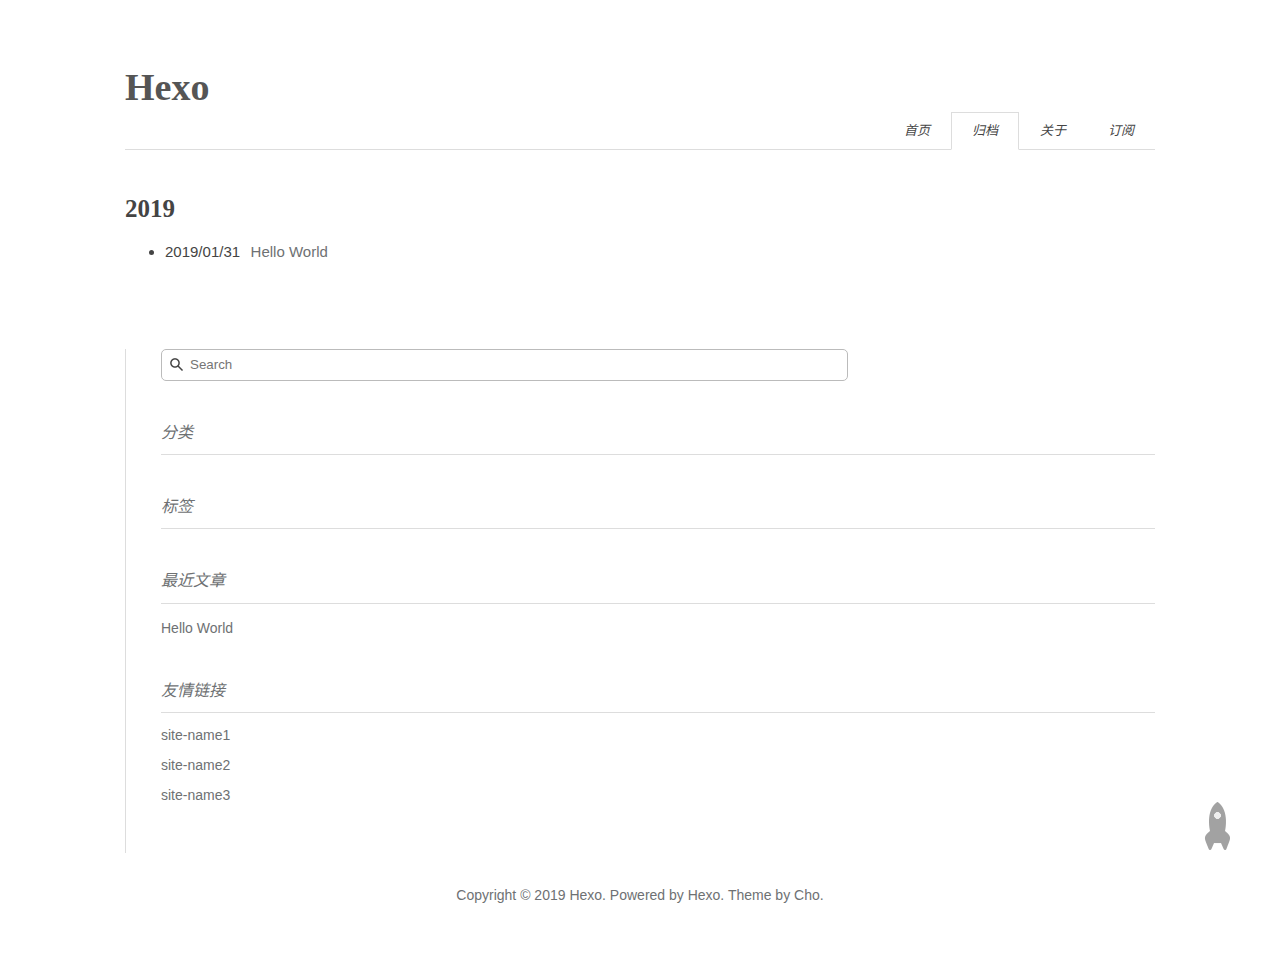
==== commit c9680b0c: "Site updated: 2019-02-01 02:21:36" ====
--- a/archives/index.html
+++ b/archives/index.html
@@ -1,607 +1 @@
-<!DOCTYPE html>
-
-
-
-
-
-
-
-
-
-
-
-
-  
-
-
-<html class="theme-next pisces use-motion" lang="zh-CN">
-<head><meta name="generator" content="Hexo 3.8.0">
-  <meta charset="UTF-8">
-<meta http-equiv="X-UA-Compatible" content="IE=edge">
-<meta name="viewport" content="width=device-width, initial-scale=1, maximum-scale=2">
-<meta name="theme-color" content="#222">
-
-
-
-
-
-
-
-
-
-
-
-
-
-
-
-
-
-
-
-
-
-
-
-
-
-
-<link rel="stylesheet" href="/lib/font-awesome/css/font-awesome.min.css?v=4.6.2">
-
-<link rel="stylesheet" href="/css/main.css?v=6.7.0">
-
-
-  <link rel="apple-touch-icon" sizes="180x180" href="/images/apple-touch-icon-next.png?v=6.7.0">
-
-
-  <link rel="icon" type="image/png" sizes="32x32" href="/images/favicon-32x32-next.png?v=6.7.0">
-
-
-  <link rel="icon" type="image/png" sizes="16x16" href="/images/favicon-16x16-next.png?v=6.7.0">
-
-
-  <link rel="mask-icon" href="/images/logo.svg?v=6.7.0" color="#222">
-
-
-
-
-
-
-
-<script id="hexo.configurations">
-  var NexT = window.NexT || {};
-  var CONFIG = {
-    root: '/',
-    scheme: 'Pisces',
-    version: '6.7.0',
-    sidebar: {"position":"left","display":"post","offset":12,"b2t":false,"scrollpercent":false,"onmobile":false},
-    fancybox: false,
-    fastclick: false,
-    lazyload: false,
-    tabs: true,
-    motion: {"enable":true,"async":false,"transition":{"post_block":"fadeIn","post_header":"slideDownIn","post_body":"slideDownIn","coll_header":"slideLeftIn","sidebar":"slideUpIn"}},
-    algolia: {
-      applicationID: '',
-      apiKey: '',
-      indexName: '',
-      hits: {"per_page":10},
-      labels: {"input_placeholder":"Search for Posts","hits_empty":"We didn't find any results for the search: ${query}","hits_stats":"${hits} results found in ${time} ms"}
-    }
-  };
-</script>
-
-
-  
-
-
-
-
-  <meta property="og:type" content="website">
-<meta property="og:title" content="Hexo">
-<meta property="og:url" content="http://yoursite.com/archives/index.html">
-<meta property="og:site_name" content="Hexo">
-<meta property="og:locale" content="zh-CN">
-<meta name="twitter:card" content="summary">
-<meta name="twitter:title" content="Hexo">
-
-
-
-
-
-
-  <link rel="canonical" href="http://yoursite.com/archives/">
-
-
-
-<script id="page.configurations">
-  CONFIG.page = {
-    sidebar: "",
-  };
-</script>
-
-  <title>归档 | Hexo</title>
-  
-
-
-
-
-
-
-
-
-
-
-
-
-  <noscript>
-  <style>
-  .use-motion .motion-element,
-  .use-motion .brand,
-  .use-motion .menu-item,
-  .sidebar-inner,
-  .use-motion .post-block,
-  .use-motion .pagination,
-  .use-motion .comments,
-  .use-motion .post-header,
-  .use-motion .post-body,
-  .use-motion .collection-title { opacity: initial; }
-
-  .use-motion .logo,
-  .use-motion .site-title,
-  .use-motion .site-subtitle {
-    opacity: initial;
-    top: initial;
-  }
-
-  .use-motion .logo-line-before i { left: initial; }
-  .use-motion .logo-line-after i { right: initial; }
-  </style>
-</noscript>
-
-</head>
-
-<body itemscope="" itemtype="http://schema.org/WebPage" lang="zh-CN">
-
-  
-  
-    
-  
-
-  <div class="container sidebar-position-left page-archive">
-    <div class="headband"></div>
-
-    <header id="header" class="header" itemscope="" itemtype="http://schema.org/WPHeader">
-      <div class="header-inner"><div class="site-brand-wrapper">
-  <div class="site-meta">
-    
-
-    <div class="custom-logo-site-title">
-      <a href="/" class="brand" rel="start">
-        <span class="logo-line-before"><i></i></span>
-        <span class="site-title">Hexo</span>
-        <span class="logo-line-after"><i></i></span>
-      </a>
-    </div>
-    
-    
-  </div>
-
-  <div class="site-nav-toggle">
-    <button aria-label="切换导航栏">
-      <span class="btn-bar"></span>
-      <span class="btn-bar"></span>
-      <span class="btn-bar"></span>
-    </button>
-  </div>
-</div>
-
-
-
-<nav class="site-nav">
-  
-    <ul id="menu" class="menu">
-      
-        
-        
-        
-          
-          <li class="menu-item menu-item-home">
-
-    
-    
-    
-      
-    
-
-    
-
-    <a href="/" rel="section"><i class="menu-item-icon fa fa-fw fa-home"></i> <br>首页</a>
-
-  </li>
-        
-        
-        
-          
-          <li class="menu-item menu-item-archives menu-item-active">
-
-    
-    
-    
-      
-    
-
-    
-
-    <a href="/archives/" rel="section"><i class="menu-item-icon fa fa-fw fa-archive"></i> <br>归档</a>
-
-  </li>
-
-      
-      
-    </ul>
-  
-
-  
-
-  
-</nav>
-
-
-
-  
-
-
-
-</div>
-    </header>
-
-    
-
-
-    <main id="main" class="main">
-      <div class="main-inner">
-        <div class="content-wrap">
-          
-            
-
-    
-    
-      
-      
-    
-      
-      
-    
-    
-
-  
-
-
-          
-          <div id="content" class="content">
-            
-
-  
-  
-  
-  <div class="post-block archive">
-    <div id="posts" class="posts-collapse">
-      <span class="archive-move-on"></span>
-
-      
-      <span class="archive-page-counter">
-        
-        
-        
-          
-        
-        嗯..! 目前共计 1 篇日志。 继续努力。
-      </span>
-      
-
-      
-
-        
-        
-        
-
-        
-          
-          <div class="collection-title">
-            <h1 class="archive-year" id="archive-year-2019">2019</h1>
-          </div>
-        
-        
-
-        
-
-  <article class="post post-type-normal" itemscope="" itemtype="http://schema.org/Article">
-    <header class="post-header">
-
-      <h2 class="post-title">
-        
-          <a class="post-title-link" href="/2019/01/31/hello-world/" itemprop="url">
-            
-              <span itemprop="name">Hello World</span>
-            
-          </a>
-        
-      </h2>
-
-      <div class="post-meta">
-        <time class="post-time" itemprop="dateCreated" datetime="2019-01-31T03:17:20+09:00" content="2019-01-31">
-          01-31
-        </time>
-      </div>
-
-    </header>
-  </article>
-
-
-
-      
-
-    </div>
-  </div>
-  
-  
-  
-
-  
-
-
-
-          </div>
-          
-
-        </div>
-        
-          
-  
-  <div class="sidebar-toggle">
-    <div class="sidebar-toggle-line-wrap">
-      <span class="sidebar-toggle-line sidebar-toggle-line-first"></span>
-      <span class="sidebar-toggle-line sidebar-toggle-line-middle"></span>
-      <span class="sidebar-toggle-line sidebar-toggle-line-last"></span>
-    </div>
-  </div>
-
-  <aside id="sidebar" class="sidebar">
-    
-    <div class="sidebar-inner">
-
-      
-
-      
-
-      <div class="site-overview-wrap sidebar-panel sidebar-panel-active">
-        <div class="site-overview">
-          <div class="site-author motion-element" itemprop="author" itemscope="" itemtype="http://schema.org/Person">
-            
-              <p class="site-author-name" itemprop="name">ZHAI Fangzhou</p>
-              <p class="site-description motion-element" itemprop="description"></p>
-          </div>
-
-          
-            <nav class="site-state motion-element">
-              
-                <div class="site-state-item site-state-posts">
-                
-                  <a href="/archives/">
-                
-                    <span class="site-state-item-count">1</span>
-                    <span class="site-state-item-name">日志</span>
-                  </a>
-                </div>
-              
-
-              
-
-              
-            </nav>
-          
-
-          
-
-          
-
-          
-
-          
-          
-
-          
-            
-          
-          
-
-        </div>
-      </div>
-
-      
-
-      
-
-    </div>
-  </aside>
-
-
-        
-      </div>
-    </main>
-
-    <footer id="footer" class="footer">
-      <div class="footer-inner">
-        <div class="copyright">&copy; <span itemprop="copyrightYear">2019</span>
-  <span class="with-love" id="animate">
-    <i class="fa fa-user"></i>
-  </span>
-  <span class="author" itemprop="copyrightHolder">ZHAI Fangzhou</span>
-
-  
-
-  
-</div>
-
-
-  <div class="powered-by">由 <a href="https://hexo.io" class="theme-link" rel="noopener" target="_blank">Hexo</a> 强力驱动 v3.8.0</div>
-
-
-
-  <span class="post-meta-divider">|</span>
-
-
-
-  <div class="theme-info">主题 – <a href="https://theme-next.org" class="theme-link" rel="noopener" target="_blank">NexT.Pisces</a> v6.7.0</div>
-
-
-
-
-        
-
-
-
-
-
-
-
-
-        
-      </div>
-    </footer>
-
-    
-      <div class="back-to-top">
-        <i class="fa fa-arrow-up"></i>
-        
-      </div>
-    
-
-    
-
-    
-
-    
-  </div>
-
-  
-
-<script>
-  if (Object.prototype.toString.call(window.Promise) !== '[object Function]') {
-    window.Promise = null;
-  }
-</script>
-
-
-
-
-
-
-
-
-
-
-
-
-
-
-
-
-
-
-
-
-
-
-
-
-
-
-  
-  <script src="/lib/jquery/index.js?v=2.1.3"></script>
-
-  
-  <script src="/lib/velocity/velocity.min.js?v=1.2.1"></script>
-
-  
-  <script src="/lib/velocity/velocity.ui.min.js?v=1.2.1"></script>
-
-
-  
-
-
-  <script src="/js/src/utils.js?v=6.7.0"></script>
-
-  <script src="/js/src/motion.js?v=6.7.0"></script>
-
-
-
-  
-  
-
-
-  <script src="/js/src/affix.js?v=6.7.0"></script>
-
-  <script src="/js/src/schemes/pisces.js?v=6.7.0"></script>
-
-
-
-  
-
-  
-
-
-  <script src="/js/src/bootstrap.js?v=6.7.0"></script>
-
-
-
-  
-
-
-
-  
-
-
-
-
-
-
-
-
-
-
-
-  
-
-
-
-
-
-  
-
-  
-
-  
-
-  
-
-  
-
-  
-
-  
-
-  
-
-  
-
-  
-
-  
-
-  
-
-  
-
-</body>
-</html>
+<!DOCTYPE html><html lang="zh-CN"><head><meta name="generator" content="Hexo 3.8.0"><meta http-equiv="content-type" content="text/html; charset=utf-8"><meta content="width=device-width, initial-scale=1.0, maximum-scale=1.0, user-scalable=0" name="viewport"><meta content="yes" name="apple-mobile-web-app-capable"><meta content="black-translucent" name="apple-mobile-web-app-status-bar-style"><meta content="telephone=no" name="format-detection"><meta name="description"><title>归档 | Hexo</title><link rel="stylesheet" type="text/css" href="/css/style.css?v=0.0.0"><link rel="stylesheet" type="text/css" href="//lib.baomitu.com/normalize/8.0.1/normalize.min.css"><link rel="stylesheet" type="text/css" href="//lib.baomitu.com/pure/1.0.0/pure-min.css"><link rel="stylesheet" type="text/css" href="//lib.baomitu.com/pure/1.0.0/grids-responsive-min.css"><link rel="stylesheet" href="//lib.baomitu.com/font-awesome/4.7.0/css/font-awesome.min.css"><script type="text/javascript" src="//lib.baomitu.com/jquery/3.3.1/jquery.min.js"></script><link rel="icon" mask="" sizes="any" href="/favicon.ico"><link rel="Shortcut Icon" type="image/x-icon" href="/favicon.ico"><link rel="apple-touch-icon" href="/apple-touch-icon.png"><link rel="apple-touch-icon-precomposed" href="/apple-touch-icon.png"></head><body><div class="body_container"><div id="header"><div class="site-name"><h1 class="hidden">Hexo</h1><a id="logo" href="/.">Hexo</a><p class="description"></p></div><div id="nav-menu"><a href="/."><i class="fa fa-home"> 首页</i></a><a class="current" href="/archives/"><i class="fa fa-archive"> 归档</i></a><a href="/about/"><i class="fa fa-user"> 关于</i></a><a href="/atom.xml"><i class="fa fa-rss"> 订阅</i></a></div></div><div class="pure-g" id="layout"><div class="pure-u-1 pure-u-md-3-4"><div class="content_container"><div class="post"><div class="post-archive"><!--Use lodash to classify posts. See https://lodash.com/docs#groupBy--><h2>2019</h2><ul class="listing"><li><span class="date">2019/01/31</span><a href="/2019/01/31/hello-world/" title="Hello World">Hello World</a></li></ul></div></div></div></div><div class="pure-u-1-4 hidden_mid_and_down"><div id="sidebar"><div class="widget"><form class="search-form" action="//www.google.com/search" method="get" accept-charset="utf-8" target="_blank"><input type="text" name="q" maxlength="20" placeholder="Search"><input type="hidden" name="sitesearch" value="http://yoursite.com"></form></div><div class="widget"><div class="widget-title"><i class="fa fa-folder-o"> 分类</i></div></div><div class="widget"><div class="widget-title"><i class="fa fa-star-o"> 标签</i></div><div class="tagcloud"></div></div><div class="widget"><div class="widget-title"><i class="fa fa-file-o"> 最近文章</i></div><ul class="post-list"><li class="post-list-item"><a class="post-list-link" href="/2019/01/31/hello-world/">Hello World</a></li></ul></div><div class="widget"><div class="widget-title"><i class="fa fa-external-link"> 友情链接</i></div><ul></ul><a href="http://www.example1.com/" title="site-name1" target="_blank">site-name1</a><ul></ul><a href="http://www.example2.com/" title="site-name2" target="_blank">site-name2</a><ul></ul><a href="http://www.example3.com/" title="site-name3" target="_blank">site-name3</a></div></div></div><div class="pure-u-1 pure-u-md-3-4"><div id="footer">Copyright © 2019 <a href="/." rel="nofollow">Hexo.</a> Powered by<a rel="nofollow" target="_blank" href="https://hexo.io"> Hexo.</a><a rel="nofollow" target="_blank" href="https://github.com/tufu9441/maupassant-hexo"> Theme</a> by<a rel="nofollow" target="_blank" href="https://github.com/pagecho"> Cho.</a></div></div></div><a class="show" id="rocket" href="#top"></a><script type="text/javascript" src="/js/totop.js?v=0.0.0" async></script><script type="text/javascript" src="//lib.baomitu.com/fancybox/3.5.2/jquery.fancybox.min.js" async></script><script type="text/javascript" src="/js/fancybox.js?v=0.0.0" async></script><link rel="stylesheet" type="text/css" href="//lib.baomitu.com/fancybox/3.5.2/jquery.fancybox.min.css"><script type="text/javascript" src="/js/codeblock-resizer.js?v=0.0.0"></script><script type="text/javascript" src="/js/smartresize.js?v=0.0.0"></script></div></body></html>--- a/css/style.css
+++ b/css/style.css
@@ -0,0 +1,1466 @@
+/**
+ *
+ * @package Maupassant
+ * @author cho
+ * @version 2.0
+ * @link http://chopstack.com
+ */
+/*
+pure css setting
+When setting the primary font stack, apply it to the Pure grid units along
+with `html`, `button`, `input`, `select`, and `textarea`. Pure Grids use
+specific font stacks to ensure the greatest OS/browser compatibility.
+*/
+html, button, input, select, textarea,
+.MJXc-TeX-unknown-R,
+.pure-g [class*="pure-u"] {
+  /* Set your content font stack here: */
+  font-family: "PingFangSC-Regular", Helvetica, "Helvetica Neue", "Segoe UI", "Hiragino Sans GB", "Source Han Sans CN", "Microsoft YaHei", "STHeiti", "WenQuanYi Micro Hei", sans-serif !important; }
+
+body {
+  background-color: #FFF;
+  color: #444;
+  font-family: "TIBch", "Classic Grotesque W01", "Helvetica Neue", Arial, "Hiragino Sans GB", "STHeiti", "Microsoft YaHei", "WenQuanYi Micro Hei", SimSun, sans-serif;
+  -webkit-font-smoothing: antialiased;
+  -moz-osx-font-smoothing: grayscale;
+  font-size: 14px; }
+
+.body_container {
+  padding: 0 60px;
+  max-width: 1150px;
+  margin: 0 auto; }
+
+.content_container {
+  padding-right: 50px;
+  padding-top: 20px; }
+
+a, button.submit {
+  color: #6E7173;
+  text-decoration: none;
+  -webkit-transition: all .1s ease-in;
+  -moz-transition: all .1s ease-in;
+  -o-transition: all .1s ease-in;
+  transition: all .1s ease-in; }
+
+a:hover, a:active {
+  color: #444; }
+
+a:focus {
+  outline: auto; }
+
+.clear {
+  clear: both; }
+
+div {
+  box-sizing: border-box; }
+
+#header {
+  padding: 58px 0 0;
+  text-align: left;
+  border-bottom: 1px solid #ddd;
+  position: relative; }
+  #header .site-name {
+    margin-bottom: 40px; }
+    #header .site-name h1 {
+      padding: 0;
+      margin: 0;
+      height: 0;
+      overflow: hidden; }
+    #header .site-name #logo {
+      font: bold 38px/1.12 "Times New Roman", Georgia, Times, sans-serif;
+      color: #555; }
+      #header .site-name #logo span, #header .site-name #logo:hover {
+        color: #777; }
+    #header .site-name .description {
+      margin: .2em 0 0;
+      color: #999; }
+  #header #nav-menu {
+    margin: 10px 0 -1px;
+    padding: 0;
+    position: absolute;
+    right: 0;
+    bottom: 0; }
+    #header #nav-menu a {
+      display: inline-block;
+      padding: 3px 20px 3px;
+      line-height: 30px;
+      color: #444;
+      font-size: 13px;
+      border: 1px solid transparent; }
+      #header #nav-menu a:hover {
+        border-bottom-color: #444; }
+      #header #nav-menu a.current {
+        border: 1px solid #ddd;
+        border-bottom-color: #fff; }
+
+#sidebar {
+  border-left: 1px solid #ddd;
+  padding-left: 35px;
+  margin-top: 40px;
+  padding-bottom: 20px;
+  word-wrap: break-word; }
+  #sidebar .widget {
+    margin-bottom: 30px; }
+    #sidebar .widget .widget-title {
+      color: #6E7173;
+      line-height: 2.7;
+      margin-top: 0;
+      font-size: 16px;
+      border-bottom: 1px solid #ddd;
+      display: block;
+      font-weight: normal; }
+    #sidebar .widget .comments-title {
+      color: #6E7173;
+      line-height: 2.7;
+      margin-top: 0;
+      font-size: 16px;
+      border-bottom: 0px solid #ddd;
+      display: block;
+      font-weight: normal; }
+    #sidebar .widget .tagcloud {
+      margin-top: 10px; }
+      #sidebar .widget .tagcloud a {
+        line-height: 1.5;
+        padding: 5px; }
+    #sidebar .widget ul {
+      list-style: none;
+      padding: 0; }
+      #sidebar .widget ul li {
+        margin: 5px 0;
+        line-height: 1.5; }
+    #sidebar .widget .category-list-count {
+      padding-left: 5px;
+      color: #6E7173; }
+    #sidebar .widget .category-list-count::before {
+      content: "("; }
+    #sidebar .widget .category-list-count::after {
+      content: ")"; }
+    #sidebar .widget .search-form {
+      position: relative;
+      overflow: hidden; }
+      #sidebar .widget .search-form input {
+        background: #fff 8px 8px no-repeat url([data-uri]%2BR8AAAACXBIWXMAAAsTAAALEwEAmpwYAAAAIGNIUk0AAG11AABzoAAA%2FN0AAINkAABw6AAA7GgAADA%2BAAAQkOTsmeoAAAESSURBVHjajNCxS9VRGMbxz71E4OwgoXPQxVEpXCI47%2BZqGP0LCoJO7UVD3QZzb3SwcHB7F3Uw3Zpd%2FAPCcJKG7Dj4u%2FK7Pwp94HDg5Xyf5z1Pr9YKImKANTzFXxzjU2ae6qhXaxURr%2FAFl9hHDy%2FwEK8z89sYVEp5gh84wMvMvGiSJ%2FEV85jNzLMR1McqfmN5BEBmnmMJFSvtpH7jdJiZv7q7Z%2BZPfMdcF6rN%2FT%2F1m2LGBkd4HhFT3dcRMY2FpskxaLNpayciHrWAGeziD7b%2BVfkithuTk8bkGa4wgWFmbrSTZOYeBvjc%2BucQj%2FEe6xHx4Taq1nrnKaW8K6XUUsrHWuvNevdRRLzFGwzvDbXAB9cDAHvhedDruuxSAAAAAElFTkSuQmCC);
+        padding: 7px 11px 7px 28px;
+        line-height: 16px;
+        border: 1px solid #bbb;
+        width: 65%;
+        -webkit-border-radius: 5px;
+        -moz-border-radius: 5px;
+        -ms-border-radius: 5px;
+        -o-border-radius: 5px;
+        border-radius: 5px;
+        -webkit-box-shadow: none;
+        -moz-box-shadow: none;
+        box-shadow: none; }
+
+/* title for search result or tagged posts*/
+.label-title {
+  margin-top: 1.1em;
+  font-size: 20px;
+  font-weight: normal;
+  color: #888; }
+
+.post {
+  padding: 25px 0 15px; }
+  .post .post-title {
+    margin: 0;
+    color: #555;
+    text-align: left;
+    font: bold 25px/1.1 "ff-tisa-web-pro", Cambria, "Times New Roman", Georgia, Times, sans-serif; }
+    .post .post-title a {
+      color: #555; }
+  .post .post-meta {
+    padding: 0;
+    margin: 15px 0 0;
+    color: #6E7173;
+    float: left;
+    display: inline;
+    text-indent: .15em; }
+    .post .post-meta:before {
+      font-family: "FontAwesome";
+      content: "\f073";
+      padding-right: 0.3em; }
+    .post .post-meta .category:before {
+      font-family: "FontAwesome";
+      content: "\f07c";
+      padding-right: 0.3em; }
+    .post .post-meta #busuanzi_value_page_pv:before {
+      font-family: "FontAwesome";
+      content: "\f024";
+      padding-right: 0.3em; }
+  .post .ds-thread-count {
+    padding: 0;
+    margin: 15px 0 0;
+    color: #6E7173;
+    float: right;
+    display: inline;
+    text-indent: .15em; }
+    .post .ds-thread-count:before {
+      font-family: "FontAwesome";
+      content: "\f0e5";
+      padding-right: 0.3em; }
+    .post .ds-thread-count:hover {
+      color: #444; }
+  .post .disqus-comment-count {
+    padding: 0;
+    margin: 15px 0 0;
+    color: #6E7173;
+    float: right;
+    display: inline;
+    text-indent: .15em; }
+    .post .disqus-comment-count:before {
+      font-family: "FontAwesome";
+      content: "\f0e5";
+      padding-right: 0.3em; }
+    .post .disqus-comment-count:hover {
+      color: #444; }
+  .post .post-content {
+    clear: left;
+    font-size: 15px;
+    line-height: 1.77;
+    color: #444;
+    padding-top: 15px;
+    text-align: justify;
+    text-justify: distribute;
+    word-break: normal; }
+    .post .post-content h2 {
+      margin: 1.4em 0 1.1em;
+      border-bottom: 1px solid #eee;
+      overflow: hidden; }
+    .post .post-content h3 {
+      margin: 1.4em 0 1.1em; }
+    .post .post-content pre code {
+      padding: 0 2em; }
+    .post .post-content p {
+      margin: 0 0 1.234em; }
+      .post .post-content p code {
+        display: inline-block;
+        margin: 0 5px;
+        padding: 0 5px;
+        background: #f7f8f8;
+        font-family: Menlo, Consolas, monospace !important; }
+      .post .post-content p a {
+        color: #01579f;
+        padding-bottom: 2px;
+        word-break: normal; }
+        .post .post-content p a:hover {
+          text-decoration: underline; }
+    .post .post-content .caption {
+      color: #444;
+      display: block;
+      font-size: 0.9em;
+      margin-top: 0.1em;
+      position: relative;
+      text-align: center; }
+    .post .post-content hr {
+      margin: 2.4em auto;
+      border: none;
+      border-top: 1px solid #eee;
+      position: relative; }
+    .post .post-content img {
+      max-width: 100%;
+      padding: 0.5em 0;
+      margin: auto;
+      display: block; }
+    .post .post-content ul, .post .post-content ol {
+      border-radius: 3px;
+      margin: 1em 0; }
+      .post .post-content ul ul, .post .post-content ol ul {
+        margin: 0; }
+      .post .post-content ul code, .post .post-content ol code {
+        display: inline-block;
+        margin: 0 5px;
+        padding: 0px 5px;
+        background: #f7f8f8;
+        font-family: Menlo, Consolas, monospace !important; }
+      .post .post-content ul a, .post .post-content ol a {
+        color: #01579f;
+        padding-bottom: 2px;
+        word-break: normal; }
+        .post .post-content ul a:hover, .post .post-content ol a:hover {
+          text-decoration: underline; }
+  .post .tags {
+    padding-bottom: 1em; }
+    .post .tags a {
+      margin-right: .5em; }
+      .post .tags a:before {
+        font-family: "FontAwesome";
+        content: "\f0c6";
+        padding-right: 0.3em; }
+
+.page-navigator {
+  border-top: 1px solid #ddd;
+  list-style: none;
+  margin-top: 25px;
+  padding: 25px 0 0;
+  font-size: 14px;
+  text-align: center; }
+  .page-navigator .page-number {
+    display: inline-block;
+    margin: 0 5px 5px 0; }
+  .page-navigator a, .page-navigator span {
+    display: inline-block;
+    height: 25px;
+    line-height: 25px;
+    padding: 5px 9px;
+    border: 1px solid #DDD;
+    text-align: center; }
+    .page-navigator a:hover, .page-navigator span:hover {
+      background: #F8F8F8;
+      border-bottom-color: #D26911; }
+    .page-navigator a.prev, .page-navigator span.prev {
+      float: left; }
+      .page-navigator a.prev:before, .page-navigator span.prev:before {
+        font-family: "FontAwesome";
+        content: "\f100";
+        padding-right: 0.3em; }
+    .page-navigator a.next, .page-navigator span.next {
+      float: right; }
+      .page-navigator a.next:after, .page-navigator span.next:after {
+        font-family: "FontAwesome";
+        content: "\f101";
+        padding-left: 0.3em; }
+  .page-navigator .current {
+    background: #F8F8F8;
+    border-bottom-color: #D26911; }
+  .page-navigator .space {
+    border: none;
+    padding: 5px 5px; }
+
+#footer {
+  padding: .8em 0 3.6em;
+  margin-top: 1em;
+  line-height: 2.5;
+  color: #6E7173;
+  text-align: center; }
+  #footer span {
+    font-size: .9em; }
+
+/* for archive page starts*/
+.post-archive {
+  font-size: 15px;
+  line-height: 2;
+  padding-bottom: .8em; }
+  .post-archive h2 {
+    margin: 0;
+    font: bold 25px / 1.1 "ff-tisa-web-pro", Cambria, "Times New Roman", Georgia, Times, sans-serif; }
+  .post-archive .date {
+    padding-right: .7em; }
+
+/* for archive page ends*/
+/* middle*/
+@media print, screen and (max-width: 48em) {
+  .body_container {
+    padding: 0 30px; }
+  .content_container {
+    padding-right: 15px; }
+  .hidden_mid_and_down {
+    display: none !important; }
+  #sidebar {
+    border-left-width: 0px; }
+  #header .site-name {
+    margin-bottom: 20px;
+    text-align: center; }
+  #header #nav-menu {
+    position: relative;
+    text-align: center; }
+    #header #nav-menu a {
+      padding: 0 15px;
+      line-height: 27px;
+      height: 27px;
+      font-size: 13px; } }
+
+/* small*/
+@media print, screen and (max-width: 35.5em) {
+  .body_container {
+    padding: 0 20px; }
+  .content_container {
+    padding-right: 0; } }
+
+blockquote, .stressed {
+  -moz-box-sizing: border-box;
+  box-sizing: border-box;
+  margin: 2.5em 0;
+  padding: 0 0 0 50px;
+  color: #555;
+  border-left: none; }
+
+blockquote::before, .stressed-quote::before {
+  content: "\201C";
+  display: block;
+  font-family: times;
+  font-style: normal;
+  font-size: 48px;
+  color: #444;
+  font-weight: bold;
+  line-height: 30px;
+  margin-left: -50px;
+  position: absolute; }
+
+strong, b, em {
+  font-weight: bold; }
+
+pre {
+  margin: 2em 0; }
+
+.hidden1 {
+  display: none; }
+
+/* back-to-top rocket*/
+@media print, screen and (min-width: 48em) {
+  #rocket {
+    position: fixed;
+    right: 50px;
+    bottom: 50px;
+    display: block;
+    visibility: hidden;
+    width: 26px;
+    height: 48px;
+    background: url("[data-uri]") no-repeat 50% 0;
+    opacity: 0;
+    -webkit-transition: visibility 0.6s cubic-bezier(0.6, 0.04, 0.98, 0.335), opacity 0.6s cubic-bezier(0.6, 0.04, 0.98, 0.335), -webkit-transform 0.6s cubic-bezier(0.6, 0.04, 0.98, 0.335);
+    -moz-transition: visibility 0.6s cubic-bezier(0.6, 0.04, 0.98, 0.335), opacity 0.6s cubic-bezier(0.6, 0.04, 0.98, 0.335), -moz-transform 0.6s cubic-bezier(0.6, 0.04, 0.98, 0.335);
+    transition: visibility 0.6s cubic-bezier(0.6, 0.04, 0.98, 0.335), opacity 0.6s cubic-bezier(0.6, 0.04, 0.98, 0.335), transform 0.6s cubic-bezier(0.6, 0.04, 0.98, 0.335); }
+    #rocket i {
+      display: block;
+      margin-top: 48px;
+      height: 14px;
+      background: url("[data-uri]") no-repeat 50% -48px;
+      opacity: .5;
+      -webkit-transition: -webkit-transform .2s;
+      -moz-transition: -moz-transform .2s;
+      transition: transform .2s;
+      -webkit-transform-origin: 50% 0;
+      -moz-transform-origin: 50% 0;
+      transform-origin: 50% 0; }
+  #rocket:hover {
+    background-position: 50% -62px; }
+    #rocket:hover i {
+      background-position: 50% 100%;
+      -webkit-animation: flaming .7s infinite;
+      -moz-animation: flaming .7s infinite;
+      animation: flaming .7s infinite; }
+  #rocket.show {
+    visibility: visible;
+    opacity: 1; }
+  #rocket.launch {
+    background-position: 50% -62px;
+    opacity: 0;
+    -webkit-transform: translateY(-500px);
+    -moz-transform: translateY(-500px);
+    -ms-transform: translateY(-500px);
+    transform: translateY(-500px);
+    pointer-events: none; }
+    #rocket.launch i {
+      background-position: 50% 100%;
+      -webkit-transform: scale(1.4, 3.2);
+      -moz-transform: scale(1.4, 3.2);
+      transform: scale(1.4, 3.2); } }
+
+/* *******************************************************
+* Process timelime, (homepage)
+******************************************************* */
+#process {
+  padding: 80px 0;
+  background-color: #fff; }
+
+#process .col-md-2 i {
+  font-size: 50px;
+  position: relative;
+  top: 10px; }
+
+#process .timeline-centered {
+  position: relative;
+  margin-bottom: 30px; }
+
+#process .timeline-centered::before, #process .timeline-centered::after,
+#process .timeline-centered::before, #process .timeline-centered::after {
+  content: " ";
+  display: table; }
+
+#process .timeline-centered::after {
+  clear: both; }
+
+#process .timeline-centered::before {
+  content: '';
+  position: absolute;
+  display: block;
+  width: 4px;
+  background: #f5f5f6;
+  /*left: 50%;*/
+  top: 50px;
+  bottom: 50px;
+  margin-left: 10px; }
+
+#process .timeline-centered .timeline-entry {
+  position: relative;
+  /*width: 50%;
+    float: right;*/
+  margin-top: 5px;
+  margin-left: 20px;
+  margin-bottom: 10px;
+  clear: both; }
+
+#process .timeline-centered .timeline-entry::before,
+#process .timeline-centered .timeline-entry::after {
+  content: " ";
+  display: table; }
+
+#process .timeline-centered .timeline-entry::after {
+  clear: both; }
+
+#process .timeline-centered .timeline-entry.begin {
+  margin-bottom: 0; }
+
+#process .timeline-centered .timeline-entry.left-aligned {
+  float: left; }
+
+#process .timeline-centered .timeline-entry.left-aligned .timeline-entry-inner {
+  margin-left: 0;
+  margin-right: -18px; }
+
+#process .timeline-centered .timeline-entry.left-aligned .timeline-entry-inner .timeline-time {
+  left: auto;
+  right: -100px;
+  text-align: left; }
+
+#process span.number {
+  font-family: 'Georgia', serif, Helvetica, "Helvetica Neue", "Hiragino Sans GB", "Microsoft YaHei", "Source Han Sans CN", "WenQuanYi Micro Hei", Arial, sans-serif;
+  font-style: italic;
+  font-size: 20px;
+  line-height: 0;
+  color: #E7E7E5;
+  position: relative;
+  top: -4px; }
+
+#process .timeline-centered .timeline-entry.left-aligned .timeline-entry-inner .timeline-icon {
+  float: right; }
+
+#process .timeline-centered .timeline-entry.left-aligned .timeline-entry-inner .timeline-label {
+  margin-left: 0;
+  margin-right: 70px; }
+
+#process .timeline-centered .timeline-entry.left-aligned .timeline-entry-inner .timeline-label::after {
+  left: auto;
+  right: 0;
+  margin-left: 0;
+  margin-right: -9px;
+  -moz-transform: rotate(180deg);
+  -o-transform: rotate(180deg);
+  -webkit-transform: rotate(180deg);
+  -ms-transform: rotate(180deg);
+  transform: rotate(180deg); }
+
+.timeline-label p {
+  font-family: Helvetica, "Helvetica Neue", "Hiragino Sans GB", "Microsoft YaHei", "Source Han Sans CN", "WenQuanYi Micro Hei", Arial, sans-serif;
+  margin-bottom: 3px; }
+
+#process .timeline-centered .timeline-entry .timeline-entry-inner {
+  position: relative;
+  margin-left: -20px; }
+
+#process .timeline-centered .timeline-entry .timeline-entry-inner::before,
+#process .timeline-centered .timeline-entry .timeline-entry-inner::after {
+  content: " ";
+  display: table; }
+
+#process .timeline-centered .timeline-entry .timeline-entry-inner::after {
+  clear: both; }
+
+#process .timeline-centered .timeline-entry .timeline-entry-inner .timeline-time {
+  position: absolute;
+  left: -100px;
+  text-align: right;
+  padding: 10px;
+  -webkit-box-sizing: border-box;
+  -moz-box-sizing: border-box;
+  box-sizing: border-box; }
+
+#process .timeline-centered .timeline-entry .timeline-entry-inner .timeline-time > span {
+  display: block; }
+
+#process .timeline-centered .timeline-entry .timeline-entry-inner .timeline-time > span:first-child {
+  font-size: 15px;
+  font-weight: bold; }
+
+#process .timeline-centered .timeline-entry .timeline-entry-inner .timeline-time > span:last-child {
+  font-size: 12px; }
+
+#process .timeline-centered .timeline-entry .timeline-entry-inner .timeline-icon {
+  background: #fff;
+  color: #737881;
+  display: block;
+  width: 40px;
+  height: 40px;
+  -webkit-background-clip: padding-box;
+  -moz-background-clip: padding;
+  background-clip: padding-box;
+  -webkit-border-radius: 20px;
+  -moz-border-radius: 20px;
+  border-radius: 20px;
+  text-align: center;
+  border: 4px solid #F5F5F6;
+  line-height: 40px;
+  font-size: 15px;
+  float: left;
+  position: absolute;
+  top: 50%;
+  margin-top: -20px;
+  margin-left: -9px; }
+
+#process .timeline-centered .timeline-entry .timeline-entry-inner .timeline-icon.bg-primary {
+  background-color: #303641;
+  color: #fff; }
+
+#process .timeline-centered .timeline-entry .timeline-entry-inner .timeline-label {
+  position: relative;
+  background: #eee;
+  padding: 30px;
+  margin-left: 60px;
+  -webkit-background-clip: padding-box;
+  -moz-background-clip: padding;
+  background-clip: padding-box;
+  -webkit-border-radius: 3px;
+  -moz-border-radius: 3px;
+  border-radius: 3px; }
+
+#process .timeline-centered .timeline-entry .timeline-entry-inner .timeline-label::after {
+  content: '';
+  display: block;
+  position: absolute;
+  width: 0;
+  height: 0;
+  border-style: solid;
+  border-width: 9px 9px 9px 0;
+  border-color: transparent #eee transparent transparent;
+  left: 0;
+  top: 50%;
+  margin-top: -9px;
+  margin-left: -9px; }
+
+#process .line {
+  position: absolute;
+  display: block;
+  width: 4px;
+  background: #eee;
+  top: -3%;
+  right: -30px;
+  bottom: -3%; }
+
+#process .present,
+#process .born {
+  font-size: 14px;
+  font-family: 'Georgia', serif, Helvetica, "Helvetica Neue", "Hiragino Sans GB", "Microsoft YaHei", "Source Han Sans CN", "WenQuanYi Micro Hei", Arial, sans-serif;
+  font-style: italic;
+  color: #333;
+  padding: 10px;
+  background-color: #eee;
+  -webkit-border-radius: 3px;
+  -moz-border-radius: 3px;
+  border-radius: 3px; }
+
+#process .present::after,
+#process .born::after {
+  left: 100%;
+  top: 50%;
+  border: solid transparent;
+  content: " ";
+  height: 0;
+  width: 0;
+  position: absolute;
+  border-color: rgba(136, 183, 213, 0);
+  border-left-color: #eee;
+  border-width: 10px;
+  margin-top: -10px; }
+
+#process .present {
+  position: absolute;
+  top: -3%;
+  right: 0;
+  margin-top: -20px;
+  line-height: 100%; }
+
+#process .born {
+  position: absolute;
+  bottom: -3%;
+  right: 0;
+  margin-bottom: -20px;
+  line-height: 100%; }
+
+#process .dot_tp {
+  position: absolute;
+  top: -3%;
+  right: -35px;
+  background-color: transparent;
+  height: 15px;
+  width: 15px;
+  margin-top: -13px;
+  -webkit-border-radius: 50%;
+  -moz-border-radius: 50%;
+  border-radius: 50%;
+  border: 3px solid #eee; }
+
+#process .dot_bt {
+  position: absolute;
+  bottom: -3%;
+  right: -35px;
+  background-color: transparent;
+  height: 15px;
+  width: 15px;
+  margin-bottom: -13px;
+  -webkit-border-radius: 50%;
+  -moz-border-radius: 50%;
+  border-radius: 50%;
+  border: 3px solid #eee; }
+
+@media (max-width: 768px) {
+  #process .line {
+    right: 10px; }
+  #process .timeline-centered .timeline-entry .timeline-entry-inner .timeline-label {
+    margin-right: 30px;
+    margin-left: 45px;
+    padding: 20px; }
+  #process .timeline-centered .timeline-entry {
+    margin-right: 20px; }
+  #process .dot_tp,
+  #process .dot_bt {
+    right: 5px; }
+  #process .present,
+  #process .born {
+    right: 35px; } }
+
+/* read more*/
+.readmore a {
+  font-size: 14px;
+  color: #444;
+  margin: -10px 0;
+  padding: 5px 10px;
+  border: 1px solid #ddd;
+  border-radius: 5px;
+  float: right; }
+  .readmore a:after {
+    font-family: "FontAwesome";
+    content: "\f101";
+    padding-left: 0.3em; }
+  .readmore a:hover {
+    background: #F8F8F8;
+    border-bottom-color: #D26911; }
+
+/* syntax highlight*/
+figure.highlight,
+.codeblock {
+  background: #f7f8f8;
+  margin: 10px 0;
+  line-height: 1.1em;
+  color: #333;
+  padding-top: 15px;
+  overflow: hidden; }
+  figure.highlight table,
+  .codeblock table {
+    display: block;
+    width: 100%; }
+  figure.highlight pre,
+  figure.highlight .gutter,
+  figure.highlight .code,
+  figure.highlight .tag,
+  .codeblock pre,
+  .codeblock .gutter,
+  .codeblock .code,
+  .codeblock .tag {
+    background-color: inherit;
+    font-family: Menlo, Consolas, monospace;
+    border: none;
+    padding: 0;
+    margin: 0;
+    cursor: text; }
+  figure.highlight .gutter,
+  figure.highlight .code,
+  .codeblock .gutter,
+  .codeblock .code {
+    vertical-align: top; }
+  figure.highlight.plain .gutter,
+  .codeblock.plain .gutter {
+    display: none; }
+  figure.highlight figcaption,
+  .codeblock figcaption {
+    font-size: 13px;
+    padding: 0 15px 20px;
+    margin: 0;
+    background: #f7f8f8;
+    color: #999999; }
+    figure.highlight figcaption a,
+    .codeblock figcaption a {
+      float: right;
+      color: #01579f; }
+  figure.highlight .gutter,
+  .codeblock .gutter {
+    background: #f7f8f8;
+    border-right: 1px solid #e6e6e6;
+    padding: 0.3em 15px; }
+  figure.highlight .code,
+  .codeblock .code {
+    padding: 0.3em 15px 0.3em 1em;
+    width: 100%; }
+    figure.highlight .code pre,
+    .codeblock .code pre {
+      max-width: 700px;
+      overflow-x: auto;
+      overflow-y: hidden; }
+  figure.highlight .line,
+  .codeblock .line {
+    height: 1.3em;
+    font-size: 13px; }
+
+.gist .line,
+.gist .line-number {
+  font-family: Menlo, Consolas, monospace;
+  font-size: 1em;
+  margin: 0 0 5px 0; }
+
+.highlight .comment {
+  color: #969896; }
+
+.highlight .string {
+  color: #183691; }
+
+.highlight .keyword {
+  color: #a71d5d; }
+
+.highlight.apacheconf .code .common,
+.highlight.apacheconf .code .nomarkup,
+.highlight.apacheconf .code .attribute,
+.highlight.apacheconf .code .variable,
+.highlight.apacheconf .code .cbracket,
+.highlight.apacheconf .code .keyword {
+  color: #0086b3; }
+
+.highlight.apacheconf .code .sqbracket {
+  color: #df5000; }
+
+.highlight.apacheconf .code .section,
+.highlight.apacheconf .code .tag {
+  color: #63a35c; }
+
+.highlight.bash .code .shebang {
+  color: #969896; }
+
+.highlight.bash .code .literal,
+.highlight.bash .code .built_in {
+  color: #0086b3; }
+
+.highlight.bash .code .variable {
+  color: #333; }
+
+.highlight.bash .code .title {
+  color: #795da3; }
+
+.highlight.coffeescript .code .title {
+  color: #795da3; }
+
+.highlight.coffeescript .code .literal,
+.highlight.coffeescript .code .built_in,
+.highlight.coffeescript .code .number {
+  color: #0086b3; }
+
+.highlight.coffeescript .code .reserved,
+.highlight.coffeescript .code .attribute {
+  color: #1d3e81; }
+
+.highlight.coffeescript .code .subst,
+.highlight.coffeescript .code .regexp,
+.highlight.coffeescript .code .attribute {
+  color: #df5000; }
+
+.highlight.cpp .code .preprocessor,
+.highlight.c .code .preprocessor {
+  color: #df5000; }
+
+.highlight.cpp .code .meta-keyword,
+.highlight.c .code .meta-keyword {
+  color: #a71d5d; }
+
+.highlight.cpp .code .title,
+.highlight.c .code .title {
+  color: #795da3; }
+
+.highlight.cpp .code .number,
+.highlight.cpp .code .built_in,
+.highlight.c .code .number,
+.highlight.c .code .built_in {
+  color: #0086b3; }
+
+.highlight.cs .code .preprocessor,
+.highlight.cs .code .preprocessor .keyword {
+  color: #333; }
+
+.highlight.cs .code .title {
+  color: #795da3; }
+
+.highlight.cs .code .number,
+.highlight.cs .code .built_in {
+  color: #0086b3; }
+
+.highlight.cs .code .xmlDocTag,
+.highlight.cs .code .doctag {
+  color: #63a35c; }
+
+.highlight.css .code .at_rule,
+.highlight.css .code .important,
+.highlight.css .code .meta {
+  color: #a71d5d; }
+
+.highlight.css .code .attribute,
+.highlight.css .code .hexcolor,
+.highlight.css .code .number,
+.highlight.css .code .function {
+  color: #0086b3; }
+
+.highlight.css .code .attr_selector,
+.highlight.css .code .value {
+  color: #333; }
+
+.highlight.css .code .id,
+.highlight.css .code .class,
+.highlight.css .code .pseudo,
+.highlight.css .code .selector-pseudo {
+  color: #795da3; }
+
+.highlight.css .code .tag,
+.highlight.css .code .selector-tag {
+  color: #63a35c; }
+
+.highlight.diff .code .chunk,
+.highlight.diff .code .meta {
+  color: #795da3;
+  font-weight: bold; }
+
+.highlight.diff .code .addition {
+  color: #55a532;
+  background-color: #eaffea; }
+
+.highlight.diff .code .deletion {
+  color: #bd2c00;
+  background-color: #ffecec; }
+
+.highlight.http .code .attribute,
+.highlight.http .code .attr {
+  color: #183691; }
+
+.highlight.http .code .literal {
+  color: #0086b3; }
+
+.highlight.http .code .request {
+  color: #a71d5d; }
+
+.highlight.ini .code .title,
+.highlight.ini .code .section {
+  color: #795da3; }
+
+.highlight.ini .code .setting,
+.highlight.ini .code .attr {
+  color: #a71d5d; }
+
+.highlight.ini .code .value,
+.highlight.ini .code .keyword {
+  color: #333; }
+
+.highlight.java .code .title {
+  color: #795da3; }
+
+.highlight.java .code .javadoc {
+  color: #969896; }
+
+.highlight.java .code .meta,
+.highlight.java .code .annotation,
+.highlight.java .code .javadoctag {
+  color: #a71d5d; }
+
+.highlight.java .code .number {
+  color: #0086b3; }
+
+.highlight.java .code .params {
+  color: #1d3e81; }
+
+.highlight.js .code .built_in,
+.highlight.js .code .title {
+  color: #795da3; }
+
+.highlight.js .code .javadoc {
+  color: #969896; }
+
+.highlight.js .code .tag,
+.highlight.js .code .javadoctag {
+  color: #a71d5d; }
+
+.highlight.js .code .tag .title {
+  color: #333; }
+
+.highlight.js .code .regexp {
+  color: #df5000; }
+
+.highlight.js .code .literal,
+.highlight.js .code .number {
+  color: #0086b3; }
+
+.highlight.json .code .attribute {
+  color: #183691; }
+
+.highlight.json .code .number,
+.highlight.json .code .literal {
+  color: #0086b3; }
+
+.highlight.mak .code .constant {
+  color: #333; }
+
+.highlight.mak .code .title {
+  color: #795da3; }
+
+.highlight.mak .code .keyword,
+.highlight.mak .code .meta-keyword {
+  color: #0086b3; }
+
+.highlight.md .code .value,
+.highlight.md .code .link_label,
+.highlight.md .code .strong,
+.highlight.md .code .emphasis,
+.highlight.md .code .blockquote,
+.highlight.md .code .quote,
+.highlight.md .code .section {
+  color: #183691; }
+
+.highlight.md .code .link_reference,
+.highlight.md .code .symbol,
+.highlight.md .code .code {
+  color: #0086b3; }
+
+.highlight.md .code .link_url,
+.highlight.md .code .link {
+  text-decoration: underline; }
+
+.highlight.nginx .code .title,
+.highlight.nginx .code .attribute {
+  color: #a71d5d; }
+
+.highlight.nginx .code .built_in,
+.highlight.nginx .code .literal {
+  color: #0086b3; }
+
+.highlight.nginx .code .regexp {
+  color: #183691; }
+
+.highlight.nginx .code .variable {
+  color: #333; }
+
+.highlight.objectivec .code .preprocessor,
+.highlight.objectivec .code .meta {
+  color: #a71d5d; }
+  .highlight.objectivec .code .preprocessor .title,
+  .highlight.objectivec .code .meta .title {
+    color: #df5000; }
+
+.highlight.objectivec .code .meta-string {
+  color: #183691; }
+
+.highlight.objectivec .code .title {
+  color: #795da3; }
+
+.highlight.objectivec .code .literal,
+.highlight.objectivec .code .number,
+.highlight.objectivec .code .built_in {
+  color: #0086b3; }
+
+.highlight.perl .code .sub {
+  color: #795da3; }
+
+.highlight.perl .code .title {
+  color: #795da3; }
+
+.highlight.perl .code .regexp {
+  color: #df5000; }
+
+.highlight.php .code .phpdoc,
+.highlight.php .code .doctag {
+  color: #a71d5d; }
+
+.highlight.php .code .regexp {
+  color: #df5000; }
+
+.highlight.php .code .literal,
+.highlight.php .code .number {
+  color: #0086b3; }
+
+.highlight.php .code .title {
+  color: #795da3; }
+
+.highlight.python .code .decorator,
+.highlight.python .code .title,
+.highlight.python .code .meta {
+  color: #795da3; }
+
+.highlight.python .code .number {
+  color: #0086b3; }
+
+.highlight.ruby .code .parent,
+.highlight.ruby .code .title {
+  color: #795da3; }
+
+.highlight.ruby .code .prompt,
+.highlight.ruby .code .constant,
+.highlight.ruby .code .number,
+.highlight.ruby .code .subst .keyword,
+.highlight.ruby .code .symbol {
+  color: #0086b3; }
+
+.highlight.sql .built_in {
+  color: #a71d5d; }
+
+.highlight.sql .number {
+  color: #0086b3; }
+
+.highlight.xml .tag, .highlight.html .tag {
+  color: #333; }
+
+.highlight.xml .value, .highlight.html .value {
+  color: #183691; }
+
+.highlight.xml .attribute,
+.highlight.xml .attr, .highlight.html .attribute,
+.highlight.html .attr {
+  color: #795da3; }
+
+.highlight.xml .title,
+.highlight.xml .name, .highlight.html .title,
+.highlight.html .name {
+  color: #63a35c; }
+
+.highlight.puppet .title {
+  color: #795da3; }
+
+.highlight.puppet .function {
+  color: #0086b3; }
+
+.highlight.puppet .name {
+  color: #a71d5d; }
+
+.highlight.puppet .attr {
+  color: #0086b3; }
+
+.highlight.less .tag,
+.highlight.less .at_rule {
+  color: #a71d5d; }
+
+.highlight.less .number,
+.highlight.less .hexcolor,
+.highlight.less .function,
+.highlight.less .attribute {
+  color: #0086b3; }
+
+.highlight.less .built_in {
+  color: #df5000; }
+
+.highlight.less .id,
+.highlight.less .pseudo,
+.highlight.less .class,
+.highlight.less .selector-id,
+.highlight.less .selector-class,
+.highlight.less .selector-tag {
+  color: #795da3; }
+
+.highlight.scss .tag,
+.highlight.scss .at_rule,
+.highlight.scss .important {
+  color: #a71d5d; }
+
+.highlight.scss .number,
+.highlight.scss .hexcolor,
+.highlight.scss .function,
+.highlight.scss .attribute {
+  color: #0086b3; }
+
+.highlight.scss .variable {
+  color: #333; }
+
+.highlight.scss .built_in {
+  color: #df5000; }
+
+.highlight.scss .id,
+.highlight.scss .pseudo,
+.highlight.scss .class,
+.highlight.scss .preprocessor,
+.highlight.scss .selector-class,
+.highlight.scss .selector-id {
+  color: #795da3; }
+
+.highlight.scss .tag,
+.highlight.scss .selector-tag {
+  color: #63a35c; }
+
+.highlight.stylus .at_rule {
+  color: #a71d5d; }
+
+.highlight.stylus .tag,
+.highlight.stylus .selector-tag {
+  color: #63a35c; }
+
+.highlight.stylus .number,
+.highlight.stylus .hexcolor,
+.highlight.stylus .attribute,
+.highlight.stylus .params {
+  color: #0086b3; }
+
+.highlight.stylus .class,
+.highlight.stylus .id,
+.highlight.stylus .pseudo,
+.highlight.stylus .title,
+.highlight.stylus .selector-id,
+.highlight.stylus .selector-pseudo,
+.highlight.stylus .selector-class {
+  color: #795da3; }
+
+.highlight.go .typename {
+  color: #a71d5d; }
+
+.highlight.go .built_in,
+.highlight.go .constant {
+  color: #0086b3; }
+
+.highlight.swift .preprocessor {
+  color: #a71d5d; }
+
+.highlight.swift .title {
+  color: #795da3; }
+
+.highlight.swift .built_in,
+.highlight.swift .number,
+.highlight.swift .type {
+  color: #0086b3; }
+
+.highlight.yml .line,
+.highlight.yml .attr {
+  color: #63a35c; }
+
+.highlight.yml .line,
+.highlight.yml .string,
+.highlight.yml .type,
+.highlight.yml .literal,
+.highlight.yml .meta {
+  color: #183691; }
+
+.highlight.yml .number {
+  color: #0086b3; }
+
+/* post navigator*/
+.post-nav {
+  overflow: hidden;
+  margin-top: 15px;
+  margin-bottom: 20px;
+  padding: 10px;
+  white-space: nowrap;
+  border-top: 1px solid #eee; }
+  .post-nav a {
+    display: inline-block;
+    line-height: 25px;
+    font-size: 15px;
+    color: #555;
+    border-bottom: none;
+    float: left; }
+    .post-nav a.pre {
+      float: left; }
+      .post-nav a.pre:before {
+        font-family: "FontAwesome";
+        content: "\f0d9";
+        padding-right: 0.3em; }
+    .post-nav a.next {
+      float: right; }
+      .post-nav a.next:after {
+        font-family: "FontAwesome";
+        content: "\f0da";
+        padding-left: 0.3em; }
+    .post-nav a:hover {
+      border-bottom: none;
+      color: #222; }
+
+/* toc*/
+.toc-article {
+  border: 1px solid #bbb;
+  border-radius: 7px;
+  margin: 1.1em 0 0 2em;
+  padding: 0.7em 0.7em 0 0.7em;
+  max-width: 40%; }
+
+.toc-title {
+  font-size: 120%; }
+
+#toc {
+  line-height: 1em;
+  float: right; }
+  #toc .toc {
+    padding: 0;
+    margin: 0.5em;
+    line-height: 1.8em; }
+    #toc .toc li {
+      list-style-type: none; }
+  #toc .toc-child {
+    margin-left: 1em;
+    padding-left: 0; }
+
+/* table*/
+table {
+  margin: auto auto 15px;
+  width: 100%;
+  background: transparent;
+  border-collapse: collapse;
+  border-spacing: 0;
+  text-align: left; }
+  table th {
+    font-weight: bold;
+    padding: 5px 10px;
+    border-bottom: 2px solid #909ba2; }
+  table td {
+    padding: 5px 10px; }
+  table tr:nth-child(2n) {
+    background: #f7f8f8; }
+
+/* article-share*/
+.article-share-link {
+  cursor: pointer;
+  float: right;
+  margin-left: 20px; }
+  .article-share-link:before {
+    font-family: "FontAwesome";
+    content: "\f064";
+    padding-right: 6px; }
+
+.article-share-box {
+  position: absolute;
+  display: none;
+  background: #fff;
+  box-shadow: 1px 2px 10px rgba(0, 0, 0, 0.2);
+  border-radius: 3px;
+  margin-left: -145px;
+  overflow: hidden;
+  z-index: 1; }
+  .article-share-box.on {
+    display: block; }
+
+.article-share-input {
+  width: 100%;
+  background: none;
+  box-sizing: border-box;
+  font: 14px "Helvetica Neue", Helvetica, Arial, sans-serif;
+  padding: 0 15px;
+  color: #555;
+  outline: none;
+  border: 1px solid #ddd;
+  border-radius: 3px 3px 0 0;
+  height: 36px;
+  line-height: 36px; }
+
+.article-share-links {
+  clearfix: none;
+  background: #eee; }
+
+.article-share-element, .article-share-twitter, .article-share-facebook, .article-share-weibo, .article-share-qrcode {
+  width: 50px;
+  height: 36px;
+  display: block;
+  float: left;
+  position: relative;
+  color: #999;
+  text-shadow: 0 1px #fff; }
+  .article-share-element:before, .article-share-twitter:before, .article-share-facebook:before, .article-share-weibo:before, .article-share-qrcode:before {
+    font-size: 20px;
+    font-family: "FontAwesome";
+    width: 20px;
+    height: 20px;
+    position: absolute;
+    top: 50%;
+    left: 50%;
+    margin-top: -10px;
+    margin-left: -10px;
+    text-align: center; }
+  .article-share-element:hover, .article-share-twitter:hover, .article-share-facebook:hover, .article-share-weibo:hover, .article-share-qrcode:hover {
+    color: #fff; }
+
+.article-share-twitter:before {
+  content: "\f099"; }
+
+.article-share-twitter:hover {
+  background: #00aced; }
+
+.article-share-facebook:before {
+  content: "\f09a"; }
+
+.article-share-facebook:hover {
+  background: #3b5998; }
+
+.article-share-weibo:before {
+  content: "\f18a"; }
+
+.article-share-weibo:hover {
+  background: #d44137; }
+
+.article-share-qrcode:before {
+  content: "\f029"; }
+
+.article-share-qrcode:hover, .article-share-qrcode:active {
+  background: #38ad5a; }
+  .article-share-qrcode:hover ~ .qrcode, .article-share-qrcode:active ~ .qrcode {
+    display: block;
+    text-align: center; }
+
+.qrcode {
+  display: none; }
+
+/* search result*/
+ul.search-result-list {
+  padding-left: 10px; }
+
+a.search-result-title {
+  font-weight: bold;
+  font-size: 15px;
+  color: #555; }
+
+p.search-result {
+  color: #444;
+  text-align: justify; }
+
+em.search-keyword {
+  font-weight: bold;
+  font-style: normal;
+  color: #01579f; }
+
+/* Disqus Button */
+.disqus_click_btn {
+  line-height: 30px;
+  margin: 0;
+  min-width: 50px;
+  padding: 0 14px;
+  display: inline-block;
+  font-family: "Roboto", "Helvetica", "Arial", sans-serif;
+  font-size: 14px;
+  font-weight: 400;
+  letter-spacing: 0;
+  overflow: hidden;
+  will-change: box-shadow;
+  transition: box-shadow 0.2s cubic-bezier(0.4, 0, 1, 1), background-color 0.2s cubic-bezier(0.4, 0, 0.2, 1), color 0.2s cubic-bezier(0.4, 0, 0.2, 1);
+  outline: 0;
+  cursor: pointer;
+  text-decoration: none;
+  text-align: center;
+  vertical-align: middle;
+  border: 0;
+  background: rgba(158, 158, 158, 0.2);
+  box-shadow: 0 2px 2px 0 rgba(0, 0, 0, 0.14), 0 3px 1px -2px rgba(0, 0, 0, 0.2), 0 1px 5px 0 rgba(0, 0, 0, 0.12);
+  color: #fff;
+  background-color: #999999;
+  text-shadow: 0; }
+
+.post-copyright {
+  margin: 2em 0 0;
+  padding: 0.5em 1em;
+  border-left: 3px solid #FF1700;
+  background-color: #F9F9F9;
+  list-style: none; }
+  .post-copyright li {
+    margin: 8px 0; }
